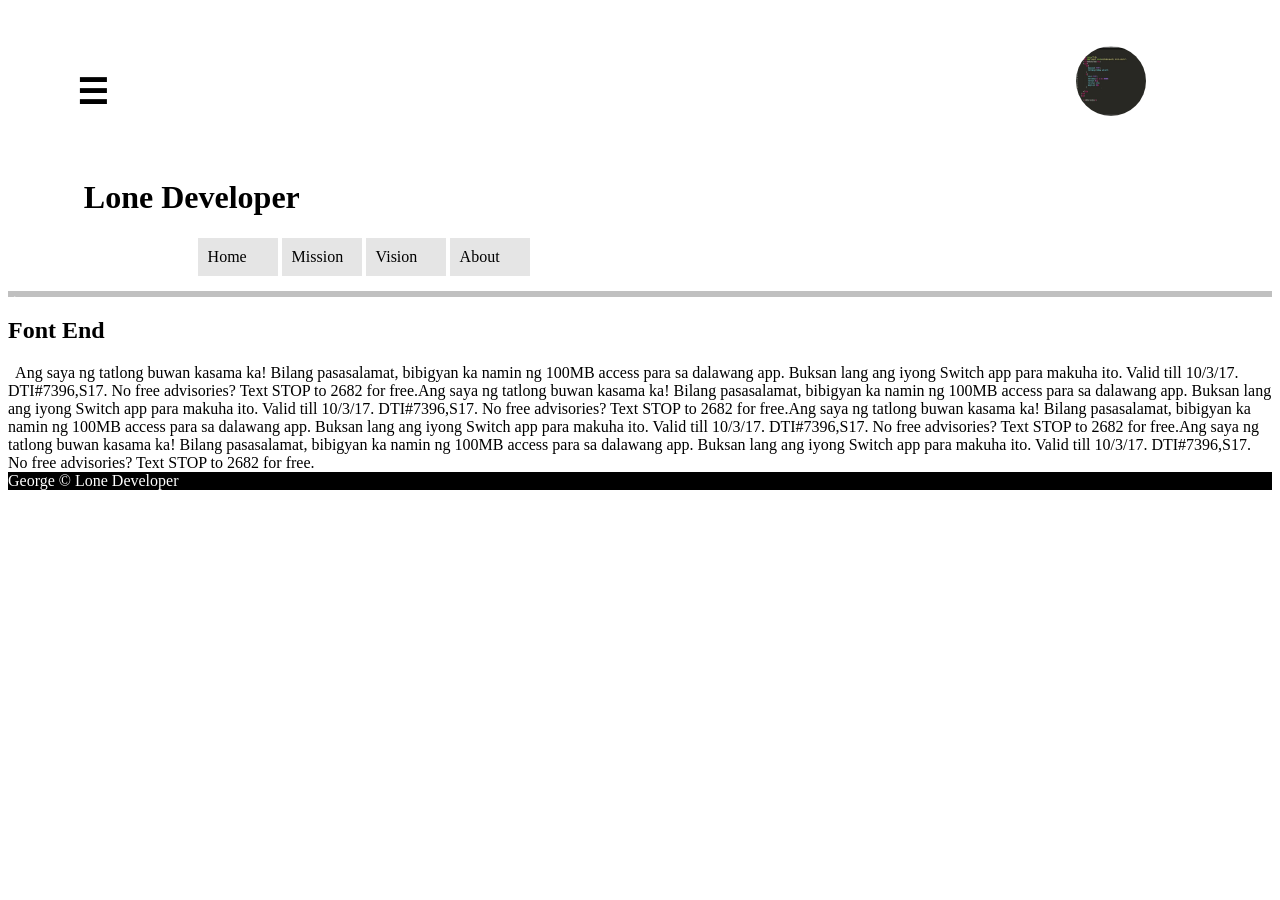
==== backend.html @ 4089df0a "First" ====
<!DOCTYPE html>
<html>
 <head>
  <title>Page Title</title>
  
  <meta charset="utf-8">
  <meta http-equiv="X-UA-Compatible" content="IE=edge">
  <meta name="viewport" content="width=device-width, initial-scale=1">
  <meta name="description" content="">
  <meta name="author" content=""> 
 
  <link href="css/stylescategory.css" rel="stylesheet">
  <link href="https://cdnjs.cloudflare.com/ajax/libs/font-awesome/4.7.0/css/font-awesome.min.css" rel="stylesheet" >
 </head>

 <body>
  <div id="partOne">
   <div id="onefirstNav">
    <div>
     <button href="#" class="onetimes" onclick="closeNav()">&times;</button>
     <img class="onepic1" src="picture/1.png">

    </div>
    <div class="oneslidelink">
     <h2 class="onetitleNav">Lone Developer</h2>
     <br>
     <br>
     <i class=" fa fa-windows homeicon" style="font-size:24px; margin-left:10%;" >  &nbsp; Home </i>
     <br>
     <br>
     <i class="fa fa-user" style="font-size:24px; margin-left:10%;">    &nbsp; About me </i>
     <br>
     <br>
     <i class="fa fa-envelope" style="font-size:24px; margin-left:10%;">  &nbsp; Contact </i>
     <br>
     <br>
     <br>
     <br>
     <i class="fa fa-facebook-square" style="font-size:24px; margin-left:10%;"></i>
     <i class="fa fa-twitter-square" style="font-size:24px"></i>
     <i class="fa fa-google-plus-square" style="font-size:24px"></i>
     <i class="fa fa-pinterest-square" style="font-size:24px"></i>
     <i class="fa fa-tumblr-square" style="font-size:24px"></i>
     <i class="fa fa-snapchat-square" style="font-size:24px"></i>
     <i class="fa fa-vimeo-square" style="font-size:24px"></i>    <br>

     <br>
     <br>
     <br>
     <br>
     <br>
     <div class="buttoncat">
      <button>Back</button>
      <button>Ove</button>
      <button>Mobile</button>
     </div>
     <hr>
     <br>
     <div class="category">
      <nav class="selectedcat">Font End </nav>
      <br>
      <h7>Category:</h7>
      <br>
      <a href="fontend.html">HTML</a>
      <a href="lonedeveloper/backend.html">CSS</a>
      <a href="ov.html">Javascript</a>
     </div>
      

    </div>
   </div>
  </div>
  <div id="partTwo">
       <!--Container-->
  <div class="rigth">
   <div class="container">
    
    
    
    
    
    
    
    
    
    
    
    
    
    
    
    
    <!--/*  ///////////////////////////////////////////////////////
    /////////////////////////////////////////////////////
    ////////////////////////////////////////////////////
    ///////////////////////////////////////////////// /////////////////
    ///////////////////////////////////////////////////////////
    /////.            Small Device Content            ////////////////////////
    ////////////////////////////////////////////////////
    ///////////////////////////////////////////////////////////
    ////////////////////////////////////////////
    //////////////////////////////////////////////////
    ////////////////////////////////////////////////////
    ///////////////////////////////////////////////////////*/-->
    
    
    
    
    
    
    <div class="smMainNav" id="smMainNav">
     </div>
   <div id="firstNav">
    <div>
    <button href="#" class="times" onclick="closeNav()">&times;</button>
    <img class="pic1" src="picture/1.png">
    
    </div>
   <div class="slidelink">
    <h2 class="titleNav">Lone Developer</h2>
    <br>
    <br>
    <a href="index.html" class=" fa fa-windows homeicon" style="font-size:24px; margin-left:10%;" >  &nbsp; Home </a>
    <br>
    <br>
    <a href="#" class="fa fa-user icon" style="font-size:24px; margin-left:10%;">    &nbsp; About me </a>
    <br>
    <br>
    <a href="#" class="fa fa-envelope icon" style="font-size:24px; margin-left:10%;">  &nbsp; Contact </a>
    <br>
    <br>
    <br>
    <br>
    <i class="fa fa-facebook-square" style="font-size:24px; margin-left:10%;"></i>
    <i class="fa fa-twitter-square" style="font-size:24px"></i>
    <i class="fa fa-google-plus-square" style="font-size:24px"></i>
    <i class="fa fa-pinterest-square" style="font-size:24px"></i>
    <i class="fa fa-tumblr-square" style="font-size:24px"></i>
    <i class="fa fa-snapchat-square" style="font-size:24px"></i>
    <i class="fa fa-vimeo-square" style="font-size:24px"></i>    <br>
    
    <br>
    <br>
    <br>
    <br>
    <div id="buttoncat">
     <a href="fontend.html" class="fa fa-laptop  " id="decoration" > Font</a>
     <a id="decoration" class="fa fa-cogs" href="ov.html">Ove</a>
     <a id="decoration" class="fa fa-mobile-phone" href="mobilewebapps.html">Mobile</a>
    </div>
      <div class="category">
       <div class="selectedcat  fa fa-server   "> Back End </div>
       <br>
       <h7>Category:</h7>
       <br>
       <br>
      <a href="fontend.html">C#</a>
      <a href="lonedeveloper/backend.html">ASP.Net</a>
      <a href="ov.html">SQL</a>
     
     
      
      </div>
    
   </div>
    </div>
    <div class="slidePut" id="slidePut">
     <button class="button1" onclick="slideNav()">&#9776;</button>
     <span class="pic"> <img src="picture/1.png" alt="Norway" style="margin-top:3%; margin-right:10%; float:right; height :70px; width:70px; border-radius:50%;"></span>
    </div>
    <header><h1 class="title">Lone Developer</h1></header>

    <!--Slide Nav for sm xm-->
    <!-- Drop Down-->
    <div class="dropdown" >
    
     <span class="spanBlack"><a class="black">All</a></span>
     <span class="spanHome">  <a href="#" class="noneHide" onclick="openCont(event,'home')">Home</a></span>
    <div class="dropdown-content">
     <a href="#" onclick="openCont(event,'mission')" >Mission</a>
     <a href="#" onclick="openCont(event,'vision')">Vision</a>
     <a href="#" onclick="openCont(event,'about')">About</a>
     
    </div>
    
    
    </div>
 
    
    
    
    
    
    
    
    
    
    
    
    
    
    
    
    
    
    

    <nav class="homeNav">
     
     <a href="#" class="noneHide activeBot" id="bot1" onclick="openCont(event,'home')">Home</a>
     <a href="#" class="activeBot" id="bot2" onclick="openCont(event,'mission')" >Mission</a>
     <a href="#" class="activeBot" id="bot3" onclick="openCont(event,'vision')">Vision</a>
     <a href="#" class="activeBot" id="bot4" onclick="openCont(event,'about')">About</a>
     
    </nav>
    <span class="lineDiv">g </span>
  <!--  <div class="smcont">
     &nbsp;Don't be too confident when someone tells you they like you.The real question is,until when? Because just like seasons,people changeDon't be too confident when someone tells you they like you.The real question is,until when? Because just like seasons,people change.Don't be too confident when someone tells you they like you.The real question is,until when? Because just like seasons,people change.Don't be too confident when someone tells you they like you.The real question is,until when? Because just like seasons,people changeDon't be too confident when someone tells you they like you.The real question is,until when? Because just like seasons,people change.Don't be too confident when someone tells you they like you.The real question is,until when? Because just like seasons,people change.

    </div>-->

    
    
    
   <div class="lgconts">
    <div class="tabCont contHome" id="home">
     <h2> Font End </h2>
     &nbsp; Ang saya ng tatlong buwan kasama ka! Bilang pasasalamat, bibigyan ka namin ng 100MB access para sa dalawang app. Buksan lang ang iyong Switch app para makuha ito. Valid till 10/3/17. DTI#7396,S17. No free advisories? Text STOP to 2682 for free.Ang saya ng tatlong buwan kasama ka! Bilang pasasalamat, bibigyan ka namin ng 100MB access para sa dalawang app. Buksan lang ang iyong Switch app para makuha ito. Valid till 10/3/17. DTI#7396,S17. No free advisories? Text STOP to 2682 for free.Ang saya ng tatlong buwan kasama ka! Bilang pasasalamat, bibigyan ka namin ng 100MB access para sa dalawang app. Buksan lang ang iyong Switch app para makuha ito. Valid till 10/3/17. DTI#7396,S17. No free advisories? Text STOP to 2682 for free.Ang saya ng tatlong buwan kasama ka! Bilang pasasalamat, bibigyan ka namin ng 100MB access para sa dalawang app. Buksan lang ang iyong Switch app para makuha ito. Valid till 10/3/17. DTI#7396,S17. No free advisories? Text STOP to 2682 for free.
    </div>
    <div class="tabCont" id="mission">
     &nbsp;Don't be too confident when someone tells you they like you.The real question is,until when? Because just like seasons,people changeDon't be too confident when someone tells you they like you.The real question is,until when? Because just like seasons,people change.Don't be too confident when someone tells you they like you.The real question is,until when? Because just like seasons,people change.Don't be too confident when someone tells you they like you.The real question is,until when? Because just like seasons,people changeDon't be too confident when someone tells you they like you.The real question is,until when? Because just like seasons,people change.Don't be too confident when someone tells you they like you.The real question is,until when? Because just like seasons,people change.
     
    </div>
    
    <div class="tabCont" id="vision">
     &nbsp;"faith does not make things easy it make them possible "

     good morning.
     #yey! way filipino dmeh ka oral. .
     #cmba unya! games napd .
     #text??

     gm  "faith does not make things easy it make them possible "

     good morning.
     #yey! way filipino dmeh ka oral. .
     #cmba unya! games napd .
     #text??

     gm  "faith does not make things easy it make them possible "

     good morning.
     #yey! way filipino dmeh ka oral. .
     #cmba unya! games napd .
     #text??

     gm  "faith does not make things easy it make them possible "

     good morning.
     #yey! way filipino dmeh ka oral. .
     #cmba unya! games napd .
     #text??

     gm  "faith does not make things easy it make them possible "

     good morning.
     #yey! way filipino dmeh ka oral. .
     #cmba unya! games napd .
     #text??

     gm  
    </div>
    <div class="tabCont" id="about">
     
     &nbsp;People say Follow your heart, but which way do you go when your heart, breaks into two....

     --te cecile.

     haahaha! inlove na cya. 

     gd evez!
     #jd ligo! kapiso kung mama dah. .agey!
     #text??

     gmPeople say Follow your heart, but which way do you go when your heart, breaks into two....

     --te cecile.

     haahaha! inlove na cya. 

     gd evez!
     #jd ligo! kapiso kung mama dah. .agey!
     #text??

     gmPeople say Follow your heart, but which way do you go when your heart, breaks into two....

     --te cecile.

     haahaha! inlove na cya. 

     gd evez!
     #jd ligo! kapiso kung mama dah. .agey!
     #text??

     gmPeople say Follow your heart, but which way do you go when your heart, breaks into two....

     --te cecile.

     haahaha! inlove na cya. 

     gd evez!
     #jd ligo! kapiso kung mama dah. .agey!
     #text??

     gm
    </div>
   </div>
   </div>
  </div>
  <div>
  </div>
  <!--Footer-->
  <div class="footer">
   George &copy; Lone Developer
  </div>
 
  <!--Script-->
  <script type="text/javascript" src="js/scripts.js"></script>
 </div>
 </body>
</html>
---- css/stylescategory.css ----
/*  ////////////////////////////////////////////////////
////////////////////////////////////////////////////////
////////////=///////////////////////////////////////////
///////////////////////////////////////////////// //////
////////                                    ////////////
////////.            SCREEN 350.           /////////////
///////                                    /////////////
////////////////////////////////////////////////////////
////////////////////////////////////////////////////////
////////////////////////////////////////////////////////
////////////////////////////////////////////////////////
///////////////////////////////////////////////////////*/
/*@media screen and (max-width:350px){
.head{
    display:none;
    background : black;
    color : white;
}
.left{
 display:none;
 background-color:gold;
float:left;
width:35%;
    }
 
.right{
width:73;
float:left;
    }
 
#firstNav{
 
}
.footer{
    background-color:black;
    color:white;
    width:100%;
    clear:both;
    }
}














/*  ////////////////////////////////////////////////////////
//////////////////////////////////////////////////////////
//////////////////////////////////////////////////////////
///////////////////////////////////////////////// /////////
/////////                                   ///////////////
////////            SCREEN 760.            ///////////////
///////                                   ////////////////
///////////////////////////////////////////////////////////
//////////////////////////////////////////////////////////
//////////////////////////////////////////////////////////
//////////////////////////////////////////////////////////
///////////////////////////////////////////////////////*/

@media screen and (max-width:760px){
  .icon{
    text-decoration:none;
    color:black;
  }
  .icon:hover{
    color:silver;
    text-decoration:none;
  }
  .homeicon{
    color:skyblue;
    text-decoration:none;
  }
  .homeicon:hover{
    color:silver;
  }
  #partOne{
  
  background-color:white;
  top:0;
  z-index:1;
  overflow-x:hidden;
  float:left;
  position :fixed;
  margin-left:-10px;
  height:100%;
  width:33%;
  display:none;
  transition:0.5s;
 
  }
  
         /*PART 2*/
            /*LEFT SIDE*/
            /*contnet of all */
            
            
 #partTwo{
    
    width:100%;
    height:100%;
  }
  .lgNav{
    display:none;
  }
  

    
         
.right{
width:100%;
float:left;
    }
      

/* Slide Nav*/



#firstNav{
  background-color:white;
  top:0;
  z-index:1;
  overflow-x:hidden;
  float:left;
  position :fixed;
  margin-left:-10px;
  height:100%;
  width:0;
  display:inline-block;
  transition:0.5s;
}
.category a{
  transition:0.4s;
  display:block;
  padding:10px 10px 10px 10px;
  font-size:20px;
  margin-left:18%;
  color:black;
}
.category a:hover{
  margin-left:12%;
  background-color:black;
  color:white;
}
#firstNav h7{
  margin-left:10%;
}
#buttoncat{
  margin-left:3%;
  background-color:white;
  
}
#buttoncat a{
  float:left;
  border:none;
  outline:none;
  background-color:rgba(0,0,0,0.1);
 padding:10px 14px;
 margin-left:1%;
 display:block;
 text-decoration:none;
 width:55px;
 height:14px;
 color:black;
}

#buttoncat a:hover{
  background-color:silver;
}
#buttoncat a.active{
  background-color:silver;
}
.category{
  margin-bottom:100px;
}
.selectedcat{
  width:83%;
   
  clear:both;
 padding:14px 16px;
  overflow:auto;
  font-size:500%;
  padding-left:10%;
  background-color:black;
  overflow:auto;
  color:white;
}
.times{
  outline:none;
  float:right;
border:none;
background:inherit;
  font-size:500%;
  margin-top:15%;
  margin-right:10%;
}
.times:hover{
  color:silver;
}
.times.active{
  color:silver;
}

.pic1{
  float:left;
  width:100px;
  height:100px;
  margin-left:10%;
  margin-top:15%;
  margin-bottom:15px;
  border-radius: 15%;
}

.titleNav{
  padding-left:10%;
}
li{
    list-style-type:none;
}
.slidelink{
 
 clear:both;
} 
/*Content */
.header{
  text-align:center;
  
}
.title{
  margin-top:-7%;
  padding-left:6%;
}
.slidePut{
  width:100%;
  height:150px;
}
.homeNav{
  margin-bottom:4%;
}
.homeNav a{
  display:none;
  padding:10px 10px 10px 10px;
  width:60px;
  height :;
  background-color:rgba(0, 0, 0, 0.1);
  text-decoration:none;
  color:black;
}
.homeNav a:hover{
  background-color:silver;
}
.homeNav a:active{
  background-color:silver;
}
/*Nav for sm */
.spanBlack{
 
}
.spanHome a{
  display:inline-block;
  padding:10px 14px ;
  width:60px;
  color:black;
  
  background-color:#f1f1f1;
  text-decoration:none;
  color:black;
}
.spanHome:hover{
 padding:12px px;
  background-color:silver;
}
 .black{
   margin-left:40px;
   float:left;
   padding:10px 10px 10px 10px;
   width:60px;
  background-color:black;
  color:white;
  cursor:pointer;
}
.black:hover{
  background-color:white;
  color:black;
}
.black:active{
  background-color:white;
  color:black;
}
/*drop down nav for sm nav*/

.dropdown {
    position: relative;
    display: inline-block;
}

.dropdown-content {
    display: none;
    position: absolute;
    right: 0;
    background-color:#f1f1f1;
    min-width:;
    box-shadow: 0px 8px 16px 0px rgba(0,0,0,0.2);
    z-index: 1;
}

.dropdown-content a {
    color: black;
    padding: 12px 16px;
    text-decoration: none;
    display: block;
}

.dropdown-content a:hover {background-color: silver}

.dropdown:hover .dropdown-content {
    display: block;
}



  .button1{
    margin-left:5%;
    margin-top:5%;
    float:left;
    font-size:35px;
    font-weight:bold;
    display:block;
    background-color:inherit;
    border:none;
    text-decoration:none;
    color:black;
    outline:none;
  }
  .button1:hover{
    color:silver;
  }
  .button1.active{
    color:silver;
}
.lineDiv{
  color:white;
  display:block;
  width:100%;
  height :6px;
  background-color:silver;
}
.lgcont{
  display:none;
}

.tabCont{
  display:none;
}

.contHome{
  display:block;
}

           /*PART 4*/
          /*FOOTER*/
.footer{
    background-color:black;
    color:white;
    width:100%;
    clear:both;
    }
}













/*////////////////////Land Scape Mode/////////////*/

@media screen and (orientation:landscape) {
    .icon{
    text-decoration:none;
    color:black;
  }
  .icon:hover{
    color:silver;
    text-decoration:none;
  }
  .homeicon{
    color:skyblue;
    text-decoration:none;
  }
  .homeicon:hover{
    color:silver;
  }
  #partOne{
  
  background-color:white;
  top:0;
  z-index:1;
  overflow-x:hidden;
  float:left;
  position :fixed;
  margin-left:-10px;
  height:100%;
  width:33%;
  display:none;
  transition:0.5s;
 
  }
  
         /*PART 2*/
            /*LEFT SIDE*/
            /*contnet of all */
            
            
 #partTwo{
    
    width:100%;
    height:100%;
  }
  .lgNav{
    display:none;
  }
  

    
         
.right{
width:100%;
float:left;
    }
      

          /*PART 3*/
            /*LEFT SIDE*/
            /*contnet of all */
.right{
width:100%;
float:left;
    }
      

/* Slide Nav*/
#firstNav{
  background-color:white;
  top:0;
  z-index:1;
  overflow-x:hidden;
  float:left;
  position :fixed;
  margin-left:-10px;
  height:100%;
  width:0;
  display:inline-block;
  transition:0.5s;
}

.category a{
  transition:0.4s;
  display:block;
  padding:10px 10px 10px 10px;
  font-size:20px;
  margin-left:18%;
  color:black;
}
.category a:hover{
  margin-left:12%;
  background-color:black;
  color:white;
}
#firstNav h7{
  margin-left:10%;
}
#buttoncat{
  margin-left:3%;
  background-color:white;
  
}
#buttoncat a{
  float:left;
  border:none;
  outline:none;
  background-color:rgba(0,0,0,0.1);
 padding:;
 margin-left:3%;
 display:block;
 text-decoration:none;
 width:100px;
 height:20px;
}

#buttoncat a:hover{
  margin-left:3%;
  background-color:silver;
}
#buttoncat a.active{
  background-color:silver;
}
.category{
  margin-bottom:100px;
}
.selectedcat{
  clear:both;
 padding-top:10px;
  overflow:auto;
  font-size:35px;
  padding-left:10%;
  background-color:black;
  overflow:auto;
  color:white;
}

/*
.category{
  margin-bottom:100px;
}
.buttoncat{
  margin-left:8%;
  margin-bottom:-12px;
  background-color:white;
  display:inline-block;
  
}
.buttoncat button{
  margin-left:5px;
  border:none;
  outline:none;
  float:left;
  background-color:rgba(0,0,0,0.1);
  padding:12px 14px;
}
.buttoncat button:hover{
  background-color:silver;
}
.buttoncat button.active{
  background-color:silver;
}
.category{
  margin-bottom:100px;
}
.selectedcat{
  overflow:auto;
  font-size:35px;
  padding-left:10%;
  background-color:black;
  overflow:auto;
  color:white;
}
*/
.times{
  outline:none;
  float:right;
border:none;
background:inherit;
  font-size:500%;
  margin-top:15%;
  margin-right:10%;
}
.times:hover{
  color:silver;
}
.times.active{
  color:silver;
}
.pic1{
  float:left;
  width:120px;
  height:120px;
  margin-left:10%;
  margin-top:15%;
  margin-bottom:15px;
  border-radius: 15%;
}

.titleNav{
  padding-left:10%;
}
li{
    list-style-type:none;
}
.slidelink{
 
 clear:both;
} 
/*Content */
.header{
  text-align:center;
  
}
.title{
  
  padding-left:6%;
}
.slidePut{
  width:100%;
  height:150px;
}
.homeNav{
  margin-left:15%;
  margin-bottom:15px;
}
.homeNav a{
  padding:10px 10px 10px 10px;
  display :inline-block;
  width:60px;
  height :;
  background-color:rgba(0, 0, 0, 0.1);
  text-decoration:none;
  color:black;
}
.homeNav a:hover{
  background-color:silver;
}
.homeNav a:active{
  background-color:silver;
}


/*DROPDOWN*/
.dropdown{
 display:none;
}


 .black{
   margin-left:15%;
   margin-right:7px;
   float:left;
   padding:10px 10px 10px 10px;
   width:60px;
   display :inline-block;
  background-color:black;
  color:white;
}
.black:hover{
  background-color:white;
  color:black;
}
.black:active{
  background-color:white;
  color:black;
}



.homeNav .black:hover{
  background-color:inherit;
  color:black;
}

.homeNav .black:active{
  background-color:inherit;
  color:black;
}
  .button1{
    margin-left:5%;
    margin-top:5%;
    float:left;
    font-size:35px;
    font-weight:bold;
    display:block;
    background-color:inherit;
    border:none;
    text-decoration:none;
    color:black;
    outline:none;
  }
  .button1:hover{
    color:silver;
  }
  .button1.active{
    color:silver;
}
.lineDiv{
  color:white;
  display:block;
  width:100%;
  height :6px;
  background-color:silver;
}

.smcont{
  display:none;
}
.lgcont{
  display:block;
}

/*javascript tab cont*/
.tabCont{
  display:none;
}

.contHome{
  display:block;
}

           /*PART 4*/
          /*FOOTER*/
.footer{
    background-color:black;
    color:white;
    width:100%;
    clear:both;
    }
}






























































/*  ////////////////////////////////////////////////////
////////////////////////////////////////////////////////
////////////////////////////////////////////////////////
///////////////////////////////////////////////// //////
/////////                                    ///////////
////////.            SCREEN 1000.           ////////////
////////                                    ////////////
////////////////////////////////////////////////////////
////////////////////////////////////////////////////////
////////////////////////////////////////////////////////
////////////////////////////////////////////////////////
///////////////////////////////////////////////////////*/

@media screen and (mix-width:1000px){
 
    i:hover{
    color:silver;
  }
  .homeicon{
    color:skyblue;
  }
  .homeicon:hover{
    color:silver;
  }

   /* PART 1 */
#partOne{
  
  background-color:white;
  top:0;
  z-index:1;
  overflow-x:hidden;
  float:left;
  position :fixed;
  margin-left:-10px;
  height:100%;
  width:33%;
  display:;
  transition:0.5s;
 
  }
  
  
  #onefirstNav{
  background-color:white;
  top:0;
  z-index:1;
  overflow-x:hidden;
  float:left;
  position :fixed;
  margin-left:-10px;
  height:100%;
  width:33%;
  display:inline-block;
  transition:0.5s;
}
#onefirstNav a{
  transition:0.4s;
  display:block;
  padding:10px 10px 10px 10px;
  font-size:20px;
  margin-left:18%;
  color:black;
}
#onefirstNav a:hover{
  margin-left:12%;
  background-color:black;
  color:white;
}
#onefirstNav h7{
  margin-left:10%;
}
.onecategory{
  margin-bottom:100px;
}
.onetimes{
  display:none;
  outline:none;
  float:right;
border:none;
background:inherit;
  font-size:500%;
  margin-top:15%;
  margin-right:10%;
}
.onetimes:hover{
  color:silver;
}
.onetimes.active{
  color:silver;
}
.onepic1{
  float:left;
  width:120px;
  height:120px;
  margin-left:40%;
  margin-top:15%;
  margin-bottom:15px;
  border-radius: 15%;
}

.onetitleNav{
  padding-left:10%;
}
li{
    list-style-type:none;
}
.oneslidelink{
 
 clear:both;
}
         /*PART 2*/
            /*LEFT SIDE*/
            /*contnet of all */
            
            
  #partTwo{
    padding-left:35%;
    width:65%;
    height:100%;
    background-color:;
    float:left;
  }
         
          /*HEAD*/
.head{
  display:none;
    background : black;
    color : white;
}


          /*PART 2*/
          /*RIGHT SIDE*/
          /*nav of the big lg lx md*/
.left{
display:none;
 background-color:gold;
float:left;
width:35%;
    }
    
          /*PART 3*/
            /*LEFT SIDE*/
            /*contnet of all */
.right{
width:73%;
float:left;
    }
      

/* Slide Nav*/
#firstNav{
  background-color:white;
  top:0;
  z-index:1;
  overflow-x:hidden;
  float:left;
  position :fixed;
  margin-left:-10px;
  height:100%;
  width:0;
  display:inline-block;
  transition:0.5s;
}
#firstNav a{
  display:block;
  padding:10px 10px 10px 10px;
  font-size:20px;
  margin-left:18%;
  color:black;
}
#firstNav h7{
  margin-left:10%;
}
.category{
  margin-bottom:100px;
}
.times{
  outline:none;
  float:right;
border:none;
background:inherit;
  font-size:500%;
  margin-top:15%;
  margin-right:10%;
}
.times:hover{
  color:silver;
}
.times.active{
  color:silver;
}
.pic1{
  float:left;
  width:120px;
  height:120px;
  margin-left:10%;
  margin-top:15%;
  margin-bottom:15px;
  border-radius: 15%;
}

.titleNav{
  padding-left:10%;
}
li{
    list-style-type:none;
}
.slidelink{
 
 clear:both;
} 
/*Content */
.header{
  text-align:center;
  
}
.title{
  
  padding-left:6%;
}
.slidePut{
  width:100%;
  height:150px;
}
.homeNav{
  margin-left:15%;
  margin-bottom:15px;
}
.homeNav a{
  padding:10px 10px 10px 10px;
  display :inline-block;
  width:60px;
  height :;
  background-color:rgba(0, 0, 0, 0.1);
  text-decoration:none;
  color:black;
}
.homeNav a:hover{
  background-color:silver;
}
.homeNav a:active{
  background-color:silver;
}


/*DROPDOWN*/
.dropdown{
 display:none;
}


 .black{
   margin-left:15%;
   margin-right:7px;
   float:left;
   padding:10px 10px 10px 10px;
   width:60px;
   display :inline-block;
  background-color:black;
  color:white;
}
.black:hover{
  background-color:white;
  color:black;
}
.black:active{
  background-color:white;
  color:black;
}



.homeNav .black:hover{
  background-color:inherit;
  color:black;
}

.homeNav .black:active{
  background-color:inherit;
  color:black;
}
  .button1{
    margin-left:5%;
    margin-top:5%;
    float:left;
    font-size:35px;
    font-weight:bold;
    display:none;
    background-color:inherit;
    border:none;
    text-decoration:none;
    color:black;
    outline:none;
  }
  .button1:hover{
    color:silver;
  }
  .button1.active{
    color:silver;
}
.lineDiv{
  color:white;
  display:block;
  width:100%;
  height :6px;
  background-color:silver;
}

.smcont{
  display:none;
}
.lgcont{
  display:block;
}

/*javascript tab cont*/
.tabCont{
  display:none;
}

.contHome{
  display:block;
}

           /*PART 4*/
          /*FOOTER*/
.footer{
    background-color:black;
    color:white;
    width:100%;
    clear:both;
    }
}



/*
@media screen and (min-width:1000px){
  .lgNav{
    width:35%;
    float:left;
  }
 .contLg{
   width:65%;
   float:left;
 }
.head{
    background : black;
    color : white;
}
.left{
  
 background-color:gold;
float:left;
width:35%;
    }
   .firstNav{
     display:none;
   }
  .smMainNav{
    display:none;
  }
 .slideput{
   display:none;
 }
 .dropdown{
   display:none;
 }
 #firstNav{
   display:none;
 }
 .slidePut{
   display:none;
 }
 .header{
   display:none;
 }
.right{
width:73;
float:left;
    }
    
.footer{
    background-color:black;
    color:white;
    width:100%;
    clear:both;
    }
}



*/


































/*  ///////////////////////////////////////////////////
///////////////////////////////////////////////////////
///////////////////////////////////////////////////////
///////////////////////////////////////////////////////
/////////                                   ///////////
/////////            SCREEN 1200.           ///////////
////////                                    ///////////
///////////////////////////////////////////////////////
///////////////////////////////////////////////////////
///////////////////////////////////////////////////////
///////////////////////////////////////////////////////
///////////////////////////////////////////////////////*/
@media screen and (mix-width:1200px){
.head{
    background : black;
    color : white;
}
.left{
  
 background-color:gold;
float:left;
width:35%;
    }
    
.right{
width:73;
float:left;
    }
#firstNav{
  
}
.footer{
    background-color:black;
    color:white;
    width:100%;
    clear:both;
    }
}
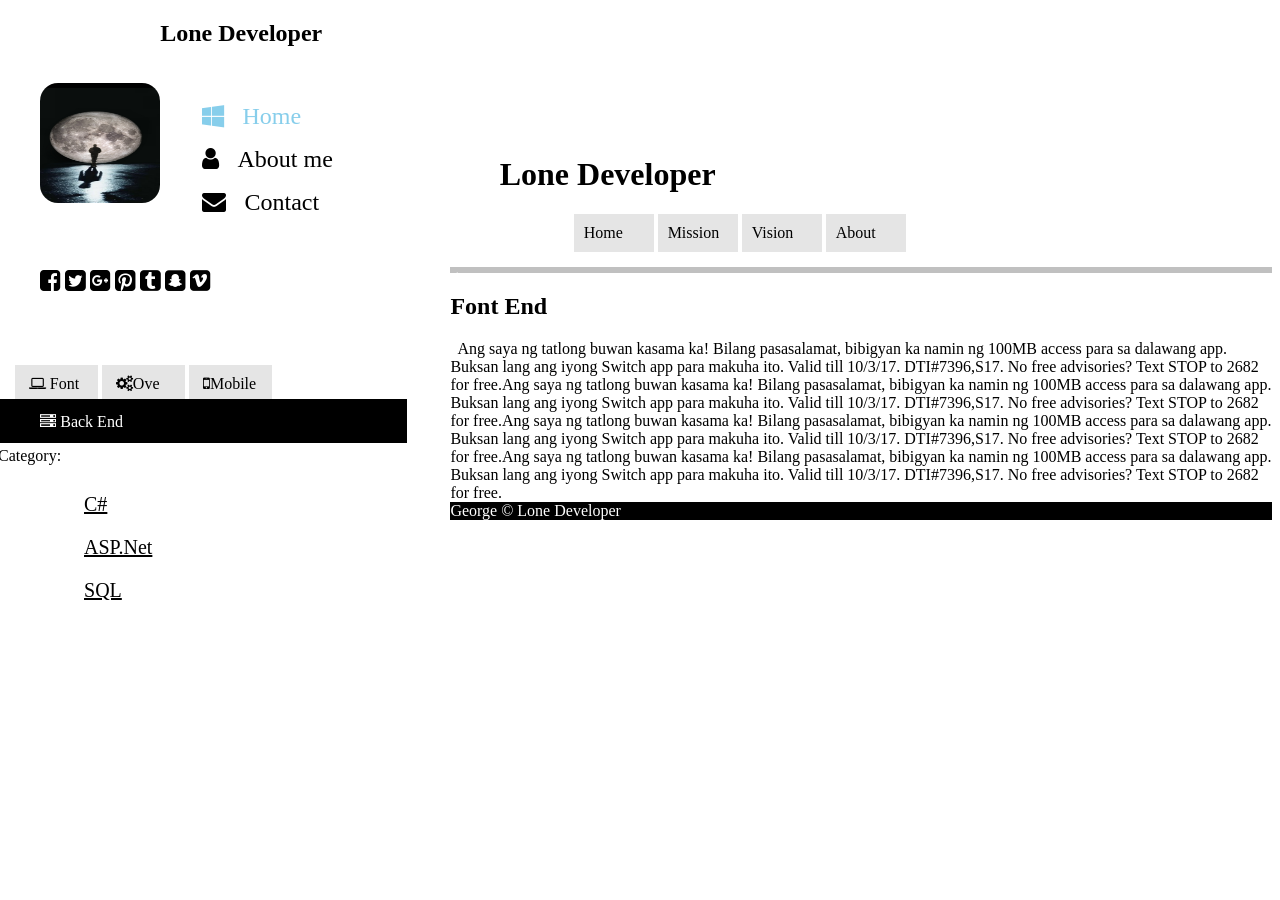
==== commit 498683ee: "first modifications" ====
--- a/backend.html
+++ b/backend.html
@@ -13,25 +13,26 @@
   <link href="https://cdnjs.cloudflare.com/ajax/libs/font-awesome/4.7.0/css/font-awesome.min.css" rel="stylesheet" >
  </head>
 
- <body>
+
+ <body scroll="no" style="overflow: hidden">
   <div id="partOne">
    <div id="onefirstNav">
     <div>
-     <button href="#" class="onetimes" onclick="closeNav()">&times;</button>
-     <img class="onepic1" src="picture/1.png">
+    
+     <img class="pic1" src="picture/1.png">
 
     </div>
     <div class="oneslidelink">
      <h2 class="onetitleNav">Lone Developer</h2>
      <br>
      <br>
-     <i class=" fa fa-windows homeicon" style="font-size:24px; margin-left:10%;" >  &nbsp; Home </i>
-     <br>
-     <br>
-     <i class="fa fa-user" style="font-size:24px; margin-left:10%;">    &nbsp; About me </i>
-     <br>
-     <br>
-     <i class="fa fa-envelope" style="font-size:24px; margin-left:10%;">  &nbsp; Contact </i>
+     <a href="index.html" class=" fa fa-windows onehomeicon" style="font-size:24px; margin-left:10%;" >  &nbsp; Home </a>
+     <br>
+     <br>
+     <a href="#" class="fa fa-user oneicon" style="font-size:24px; margin-left:10%;">    &nbsp; About me </a>
+     <br>
+     <br>
+     <a href="#" class="fa fa-envelope oneicon" style="font-size:24px; margin-left:10%;">  &nbsp; Contact </a>
      <br>
      <br>
      <br>
@@ -48,25 +49,21 @@
      <br>
      <br>
      <br>
-     <br>
-     <div class="buttoncat">
-      <button>Back</button>
-      <button>Ove</button>
-      <button>Mobile</button>
+     <div id="buttoncat">
+      <a href="fontend.html" class="fa fa-laptop  " id="decoration" > Font</a>
+      <a id="decoration" class="fa fa-cogs" href="ov.html">Ove</a>
+      <a id="decoration" class="fa fa-mobile-phone" href="mobilewebapps.html">Mobile</a>
      </div>
-     <hr>
-     <br>
-     <div class="category">
-      <nav class="selectedcat">Font End </nav>
+     <div class="onecategory">
+      <div class="selectedcat  fa fa-server   "> Back End </div>
       <br>
       <h7>Category:</h7>
       <br>
-      <a href="fontend.html">HTML</a>
-      <a href="lonedeveloper/backend.html">CSS</a>
-      <a href="ov.html">Javascript</a>
+      <br>
+      <a href="fontend.html">C#</a>
+      <a href="lonedeveloper/backend.html">ASP.Net</a>
+      <a href="ov.html">SQL</a>
      </div>
-      
-
     </div>
    </div>
   </div>
@@ -144,7 +141,7 @@
     <br>
     <br>
     <div id="buttoncat">
-     <a href="fontend.html" class="fa fa-laptop  " id="decoration" > Font</a>
+     <a href="fontend.html" class="fa fa-laptop  " id="decoration" >Font</a>
      <a id="decoration" class="fa fa-cogs" href="ov.html">Ove</a>
      <a id="decoration" class="fa fa-mobile-phone" href="mobilewebapps.html">Mobile</a>
     </div>
@@ -164,10 +161,33 @@
     
    </div>
     </div>
+   <!--
     <div class="slidePut" id="slidePut">
      <button class="button1" onclick="slideNav()">&#9776;</button>
+    </div>
+    -->
+    <div class="slidePutSm" id="slidePutSm" style="padding-bottom:30%;">
+     <button class="button1" id="butSm" onclick="slideSm()">&#9776;</button>
+     <!--
      <span class="pic"> <img src="picture/1.png" alt="Norway" style="margin-top:3%; margin-right:10%; float:right; height :70px; width:70px; border-radius:50%;"></span>
-    </div>
+     -->
+    </div>
+
+    <div class="slidePutMd" id="slidePutMd" style="padding-bottom:25%;" >
+     <button class="button1" id="butMd" onclick="slideMd()">&#9776;</button>
+     <!--
+     <span class="pic"> <img src="picture/1.png" alt="Norway" style="margin-top:3%; margin-right:10%; float:right; height :70px; width:70px; border-radius:50%;"></span>
+     -->
+    </div>
+
+
+    <div class="slidePutLs" id="slidePutLs"  style="padding-bottom:25%;" >
+     <button class="button1" id="butMd" onclick="slideLs()">&#9776;</button>
+     <!--
+     <span class="pic"> <img src="picture/1.png" alt="Norway" style="margin-top:3%; margin-right:10%; float:right; height :70px; width:70px; border-radius:50%;"></span>
+     -->
+    </div>
+    
     <header><h1 class="title">Lone Developer</h1></header>
 
     <!--Slide Nav for sm xm-->
--- a/css/stylescategory.css
+++ b/css/stylescategory.css
@@ -10,27 +10,319 @@
 ////////////////////////////////////////////////////////
 ////////////////////////////////////////////////////////
 ///////////////////////////////////////////////////////*/
-/*@media screen and (max-width:350px){
-.head{
+
+
+@media screen and (max-width:400px){
+  .icon{
+    text-decoration:none;
+    color:black;
+  }
+  .icon:hover{
+    color:silver;
+    text-decoration:none;
+  }
+  .homeicon{
+    color:skyblue;
+    text-decoration:none;
+  }
+  .homeicon:hover{
+    color:silver;
+  }
+  
+    #slidePutMd,  #slidePutLs {
+  display:none;
+}
+  
+#slidePutSm{
+  display:block;
+}
+
+  #partOne{
+  
+  background-color:white;
+  top:0;
+  z-index:1;
+  overflow-x:hidden;
+  float:left;
+  position :fixed;
+  margin-left:-10px;
+  height:100%;
+  width:33%;
+  display:none;
+  transition:0.5s;
+ 
+  }
+  
+         /*PART 2*/
+            /*LEFT SIDE*/
+            /*contnet of all */
+            
+            
+ #partTwo{
+    
+    width:100%;
+    height:100%;
+  }
+  .lgNav{
     display:none;
-    background : black;
-    color : white;
-}
-.left{
- display:none;
- background-color:gold;
-float:left;
-width:35%;
-    }
- 
+  }
+  
+
+    
+         
 .right{
-width:73;
+width:100%;
 float:left;
     }
+      
+
+/* Slide Nav*/
+
+
+
+#firstNav{
+  background-color:white;
+  top:0;
+  z-index:1;
+  overflow-x:hidden;
+  float:left;
+  position :fixed;
+  margin-left:-10px;
+  height:100%;
+  width:0;
+  display:inline-block;
+  transition:0.5s;
+}
+.category a{
+  transition:0.4s;
+  display:block;
+  padding:10px 10px 10px 10px;
+  font-size:20px;
+  margin-left:18%;
+  color:black;
+}
+.category a:hover{
+  margin-left:12%;
+  background-color:black;
+  color:white;
+}
+#firstNav h7{
+  margin-left:10%;
+}
+#buttoncat{
+  margin-left:3%;
+  background-color:white;
+  
+}
+#buttoncat a{
+  float:left;
+  border:none;
+  outline:none;
+  background-color:rgba(0,0,0,0.1);
+ padding:7px 17px;
+ margin-left:1%;
+ display:block;
+ text-decoration:none;
+ width:40px;
+ height:14px;
+ color:black;
+}
+
+#buttoncat a:hover{
+  background-color:silver;
+}
+#buttoncat a.active{
+  background-color:silver;
+}
+.category{
+  margin-bottom:100px;
+}
+.selectedcat{
+  width:83%;
+   
+  clear:both;
+ padding:14px 16px;
+  overflow:auto;
+  font-size:500%;
+  padding-left:10%;
+  background-color:black;
+  overflow:auto;
+  color:white;
+}
+.times{
+  outline:none;
+  float:right;
+border:none;
+background:inherit;
+  font-size:500%;
+  margin-top:15%;
+  margin-right:10%;
+}
+.times:hover{
+  color:silver;
+}
+.times.active{
+  color:silver;
+}
+
+.pic1{
+  float:left;
+  width:100px;
+  height:100px;
+  margin-left:10%;
+  margin-top:15%;
+  margin-bottom:15px;
+  border-radius: 15%;
+}
+
+.titleNav{
+  padding-left:10%;
+}
+li{
+    list-style-type:none;
+}
+.slidelink{
  
-#firstNav{
+ clear:both;
+} 
+/*Content */
+.header{
+  text-align:center;
+  
+}
+.title{
+  margin-top:-7%;
+  padding-left:6%;
+}
+.slidePut{
+  width:100%;
+  height:150px;
+}
+.homeNav{
+  margin-bottom:4%;
+}
+.homeNav a{
+  display:none;
+  padding:10px 10px 10px 10px;
+  width:60px;
+  height :;
+  background-color:rgba(0, 0, 0, 0.1);
+  text-decoration:none;
+  color:black;
+}
+.homeNav a:hover{
+  background-color:silver;
+}
+.homeNav a:active{
+  background-color:silver;
+}
+/*Nav for sm */
+.spanBlack{
  
 }
+.spanHome a{
+  display:inline-block;
+  padding:10px 14px ;
+  width:60px;
+  color:black;
+  
+  background-color:#f1f1f1;
+  text-decoration:none;
+  color:black;
+}
+.spanHome:hover{
+ padding:12px px;
+  background-color:silver;
+}
+ .black{
+   margin-left:40px;
+   float:left;
+   padding:10px 10px 10px 10px;
+   width:60px;
+  background-color:black;
+  color:white;
+  cursor:pointer;
+}
+.black:hover{
+  background-color:white;
+  color:black;
+}
+.black:active{
+  background-color:white;
+  color:black;
+}
+/*drop down nav for sm nav*/
+
+.dropdown {
+    position: relative;
+    display: inline-block;
+}
+
+.dropdown-content {
+    display: none;
+    position: absolute;
+    right: 0;
+    background-color:#f1f1f1;
+    min-width:;
+    box-shadow: 0px 8px 16px 0px rgba(0,0,0,0.2);
+    z-index: 1;
+}
+
+.dropdown-content a {
+    color: black;
+    padding: 12px 16px;
+    text-decoration: none;
+    display: block;
+}
+
+.dropdown-content a:hover {background-color: silver}
+
+.dropdown:hover .dropdown-content {
+    display: block;
+}
+
+
+
+  .button1{
+    margin-left:5%;
+    margin-top:5%;
+    float:left;
+    font-size:35px;
+    font-weight:bold;
+    display:block;
+    background-color:inherit;
+    border:none;
+    text-decoration:none;
+    color:black;
+    outline:none;
+  }
+  .button1:hover{
+    color:silver;
+  }
+  .button1.active{
+    color:silver;
+}
+.lineDiv{
+  color:white;
+  display:block;
+  width:100%;
+  height :6px;
+  background-color:silver;
+}
+.lgcont{
+  display:none;
+}
+
+.tabCont{
+  display:none;
+}
+
+.contHome{
+  display:block;
+}
+
+           /*PART 4*/
+          /*FOOTER*/
 .footer{
     background-color:black;
     color:white;
@@ -38,10 +330,6 @@
     clear:both;
     }
 }
-
-
-
-
 
 
 
@@ -65,7 +353,9 @@
 //////////////////////////////////////////////////////////
 ///////////////////////////////////////////////////////*/
 
-@media screen and (max-width:760px){
+
+
+@media screen and (min-width:400px){
   .icon{
     text-decoration:none;
     color:black;
@@ -81,6 +371,19 @@
   .homeicon:hover{
     color:silver;
   }
+  
+  
+  #slidePutMd, #slidePutLs {
+  display:none;
+}
+  
+#slidePutSm{
+  display:block;
+}
+
+  
+  
+  
   #partOne{
   
   background-color:white;
@@ -385,8 +688,6 @@
 
 
 
-
-
 /*////////////////////Land Scape Mode/////////////*/
 
 @media screen and (orientation:landscape) {
@@ -405,6 +706,21 @@
   .homeicon:hover{
     color:silver;
   }
+  
+   #slidePutMd, #slidePutSm{
+  display:none;
+}
+  
+#slidePutLs{
+  display:block;
+}
+ 
+  
+  
+  
+  
+  
+  
   #partOne{
   
   background-color:white;
@@ -498,8 +814,8 @@
  margin-left:3%;
  display:block;
  text-decoration:none;
- width:100px;
- height:20px;
+ width:55px;
+ height:14px;
 }
 
 #buttoncat a:hover{
@@ -720,6 +1036,348 @@
 
 
 
+@media screen and (min-width:760px){
+    
+
+    .icon{
+    text-decoration:none;
+    color:black;
+  }
+  .icon:hover{
+    color:silver;
+    text-decoration:none;
+  }
+  .homeicon{
+    color:skyblue;
+    text-decoration:none;
+  }
+  .homeicon:hover{
+    color:silver;
+  }
+  
+  
+   #slidePutSm, #slidePutLs {
+  display:none;
+}
+  
+#slidePutMd{
+  display:block;
+}
+
+  
+  
+  #partOne{
+  
+  background-color:white;
+  top:0;
+  z-index:1;
+  overflow-x:hidden;
+  float:left;
+  position :fixed;
+  margin-left:-10px;
+  height:100%;
+  width:33%;
+  display:none;
+  transition:0.5s;
+ 
+  }
+  
+         /*PART 2*/
+            /*LEFT SIDE*/
+            /*contnet of all */
+            
+            
+ #partTwo{
+    
+    width:100%;
+    height:100%;
+  }
+  .lgNav{
+    display:none;
+  }
+  
+
+    
+         
+.right{
+width:100%;
+float:left;
+    }
+      
+
+          /*PART 3*/
+            /*LEFT SIDE*/
+            /*contnet of all */
+.right{
+width:100%;
+float:left;
+    }
+      
+
+/* Slide Nav*/
+#firstNav{
+  background-color:white;
+  top:0;
+  z-index:1;
+  overflow-x:hidden;
+  float:left;
+  position :fixed;
+  margin-left:-10px;
+  height:100%;
+  width:0;
+  display:inline-block;
+  transition:0.5s;
+}
+
+.category a{
+  transition:0.4s;
+  display:block;
+  padding:10px 10px 10px 10px;
+  font-size:20px;
+  margin-left:18%;
+  color:black;
+}
+.category a:hover{
+  margin-left:12%;
+  background-color:black;
+  color:white;
+}
+#firstNav h7{
+  margin-left:10%;
+}
+#buttoncat{
+  margin-left:3%;
+  background-color:white;
+  
+}
+#buttoncat a{
+  float:left;
+  border:none;
+  outline:none;
+  background-color:rgba(0,0,0,0.1);
+ padding:;
+ margin-left:3%;
+ display:block;
+ text-decoration:none;
+ width:55px;
+ height:14px;
+}
+
+#buttoncat a:hover{
+  margin-left:3%;
+  background-color:silver;
+}
+#buttoncat a.active{
+  background-color:silver;
+}
+.category{
+  margin-bottom:100px;
+}
+.selectedcat{
+  clear:both;
+ padding-top:10px;
+  overflow:auto;
+  font-size:35px;
+  padding-left:10%;
+  background-color:black;
+  overflow:auto;
+  color:white;
+}
+
+/*
+.category{
+  margin-bottom:100px;
+}
+.buttoncat{
+  margin-left:8%;
+  margin-bottom:-12px;
+  background-color:white;
+  display:inline-block;
+  
+}
+.buttoncat button{
+  margin-left:5px;
+  border:none;
+  outline:none;
+  float:left;
+  background-color:rgba(0,0,0,0.1);
+  padding:12px 14px;
+}
+.buttoncat button:hover{
+  background-color:silver;
+}
+.buttoncat button.active{
+  background-color:silver;
+}
+.category{
+  margin-bottom:100px;
+}
+.selectedcat{
+  overflow:auto;
+  font-size:35px;
+  padding-left:10%;
+  background-color:black;
+  overflow:auto;
+  color:white;
+}
+*/
+.times{
+  outline:none;
+  float:right;
+border:none;
+background:inherit;
+  font-size:500%;
+  margin-top:15%;
+  margin-right:10%;
+}
+.times:hover{
+  color:silver;
+}
+.times.active{
+  color:silver;
+}
+.pic1{
+  float:left;
+  width:120px;
+  height:120px;
+  margin-left:10%;
+  margin-top:15%;
+  margin-bottom:15px;
+  border-radius: 15%;
+}
+
+.titleNav{
+  padding-left:10%;
+}
+li{
+    list-style-type:none;
+}
+.slidelink{
+ 
+ clear:both;
+} 
+/*Content */
+.header{
+  text-align:center;
+  
+}
+.title{
+  
+  padding-left:6%;
+}
+.slidePut{
+  width:100%;
+  height:150px;
+}
+.homeNav{
+  margin-left:15%;
+  margin-bottom:15px;
+}
+.homeNav a{
+  padding:10px 10px 10px 10px;
+  display :inline-block;
+  width:60px;
+  height :;
+  background-color:rgba(0, 0, 0, 0.1);
+  text-decoration:none;
+  color:black;
+}
+.homeNav a:hover{
+  background-color:silver;
+}
+.homeNav a:active{
+  background-color:silver;
+}
+
+
+/*DROPDOWN*/
+.dropdown{
+ display:none;
+}
+
+
+ .black{
+   margin-left:15%;
+   margin-right:7px;
+   float:left;
+   padding:10px 10px 10px 10px;
+   width:60px;
+   display :inline-block;
+  background-color:black;
+  color:white;
+}
+.black:hover{
+  background-color:white;
+  color:black;
+}
+.black:active{
+  background-color:white;
+  color:black;
+}
+
+
+
+.homeNav .black:hover{
+  background-color:inherit;
+  color:black;
+}
+
+.homeNav .black:active{
+  background-color:inherit;
+  color:black;
+}
+  .button1{
+    margin-left:5%;
+    margin-top:5%;
+    float:left;
+    font-size:35px;
+    font-weight:bold;
+    display:block;
+    background-color:inherit;
+    border:none;
+    text-decoration:none;
+    color:black;
+    outline:none;
+  }
+  .button1:hover{
+    color:silver;
+  }
+  .button1.active{
+    color:silver;
+}
+.lineDiv{
+  color:white;
+  display:block;
+  width:100%;
+  height :6px;
+  background-color:silver;
+}
+
+.smcont{
+  display:none;
+}
+.lgcont{
+  display:block;
+}
+
+/*javascript tab cont*/
+.tabCont{
+  display:none;
+}
+
+.contHome{
+  display:block;
+}
+
+           /*PART 4*/
+          /*FOOTER*/
+.footer{
+    background-color:black;
+    color:white;
+    width:100%;
+    clear:both;
+    }
+}
 
 
 
@@ -792,20 +1450,10 @@
 ////////////////////////////////////////////////////////
 ///////////////////////////////////////////////////////*/
 
-@media screen and (mix-width:1000px){
+@media screen and (min-width:1000px){
  
-    i:hover{
-    color:silver;
-  }
-  .homeicon{
-    color:skyblue;
-  }
-  .homeicon:hover{
-    color:silver;
-  }
-
    /* PART 1 */
-#partOne{
+   #partOne{
   
   background-color:white;
   top:0;
@@ -816,46 +1464,94 @@
   margin-left:-10px;
   height:100%;
   width:33%;
-  display:;
+  display:block;
   transition:0.5s;
  
   }
   
-  
-  #onefirstNav{
-  background-color:white;
-  top:0;
-  z-index:1;
-  overflow-x:hidden;
-  float:left;
-  position :fixed;
-  margin-left:-10px;
-  height:100%;
-  width:33%;
-  display:inline-block;
-  transition:0.5s;
-}
-#onefirstNav a{
-  transition:0.4s;
+   .oneicon{
+    text-decoration:none;
+    color:black;
+  }
+  .oneicon:hover{
+    color:silver;
+    text-decoration:none;
+  }
+  .onehomeicon{
+    color:skyblue;
+    text-decoration:none;
+  }
+  .onehomeicon:hover{
+    color:silver;
+  }
+  
+  
+
+.onecategory a{
   display:block;
   padding:10px 10px 10px 10px;
   font-size:20px;
   margin-left:18%;
   color:black;
 }
-#onefirstNav a:hover{
+  
+.onecategory a{
+  transition:0.4s;
+  display:block;
+  padding:10px 10px 10px 10px;
+  font-size:20px;
+  margin-left:18%;
+  color:black;
+}
+.onecategory a:hover{
   margin-left:12%;
   background-color:black;
   color:white;
 }
-#onefirstNav h7{
+#firstNav h7{
   margin-left:10%;
+}
+#buttoncat{
+  margin-left:3%;
+  background-color:white;
+  
+}
+#buttoncat a{
+  float:left;
+  border:none;
+  outline:none;
+  background-color:rgba(0,0,0,0.1);
+ padding:10px 14px;
+ margin-left:1%;
+ display:block;
+ text-decoration:none;
+ width:55px;
+ height:14px;
+ color:black;
+}
+
+#buttoncat a:hover{
+  background-color:silver;
+}
+#buttoncat a.active{
+  background-color:silver;
 }
 .onecategory{
   margin-bottom:100px;
 }
-.onetimes{
-  display:none;
+.selectedcat{
+  width:83%;
+   
+  clear:both;
+ padding:14px 16px;
+  overflow:auto;
+  font-size:500%;
+  padding-left:10%;
+  background-color:black;
+  overflow:auto;
+  color:white;
+}
+.times{
   outline:none;
   float:right;
 border:none;
@@ -864,32 +1560,36 @@
   margin-top:15%;
   margin-right:10%;
 }
-.onetimes:hover{
+.times:hover{
   color:silver;
 }
-.onetimes.active{
+.times.active{
   color:silver;
 }
-.onepic1{
-  float:left;
-  width:120px;
-  height:120px;
-  margin-left:40%;
+
+.pic1{
+  float:left;
+  width:100px;
+  height:100px;
+  margin-left:10%;
   margin-top:15%;
   margin-bottom:15px;
   border-radius: 15%;
 }
 
-.onetitleNav{
+.titleNav{
   padding-left:10%;
 }
 li{
     list-style-type:none;
 }
-.oneslidelink{
+.slidelink{
  
  clear:both;
-}
+} 
+  
+  
+
          /*PART 2*/
             /*LEFT SIDE*/
             /*contnet of all */
@@ -1220,25 +1920,380 @@
 ///////////////////////////////////////////////////////
 ///////////////////////////////////////////////////////
 ///////////////////////////////////////////////////////*/
-@media screen and (mix-width:1200px){
+@media screen and (min-width:1400px){
+
+  body{
+    margin-left:10%;
+    margin-right:10%;
+  }
+   /* PART 1 */
+   #partOne{
+  
+  background-color:white;
+  top:0;
+  z-index:1;
+  overflow-x:hidden;
+  float:left;
+  position :fixed;
+  margin-left:-10px;
+  height:100%;
+  width:17%;
+  display:block;
+  transition:0.5s;
+ 
+  }
+  #onefirstNav{
+  background-color:white;
+  top:0;
+  z-index:1;
+  overflow-x:hidden;
+  float:left;
+  position :fixed;
+  margin-left:-10px;
+  height:100%;
+  width:17%;
+  display:inline-block;
+  transition:0.5s;
+}
+  
+   .oneicon{
+    text-decoration:none;
+    color:black;
+  }
+  .oneicon:hover{
+    color:silver;
+    text-decoration:none;
+  }
+  .onehomeicon{
+    color:skyblue;
+    text-decoration:none;
+  }
+  .onehomeicon:hover{
+    color:silver;
+  }
+  
+  
+
+.onecategory a{
+  display:block;
+  padding:10px 10px 10px 10px;
+  font-size:20px;
+  margin-left:18%;
+  color:black;
+}
+  
+.onecategory a{
+  transition:0.4s;
+  display:block;
+  padding:10px 10px 10px 10px;
+  font-size:20px;
+  margin-left:18%;
+  color:black;
+}
+.onecategory a:hover{
+  margin-left:12%;
+  background-color:black;
+  color:white;
+}
+#firstNav h7{
+  margin-left:10%;
+}
+#buttoncat{
+  margin-left:3%;
+  background-color:white;
+  
+}
+#buttoncat a{
+  float:left;
+  border:none;
+  outline:none;
+  background-color:rgba(0,0,0,0.1);
+ padding:10px 14px;
+ margin-left:1%;
+ display:block;
+ text-decoration:none;
+ width:55px;
+ height:14px;
+ color:black;
+}
+
+#buttoncat a:hover{
+  background-color:silver;
+}
+#buttoncat a.active{
+  background-color:silver;
+}
+.onecategory{
+  margin-bottom:100px;
+}
+.selectedcat{
+  width:83%;
+   
+  clear:both;
+ padding:14px 16px;
+  overflow:auto;
+  font-size:500%;
+  padding-left:10%;
+  background-color:black;
+  overflow:auto;
+  color:white;
+}
+.times{
+  outline:none;
+  float:right;
+border:none;
+background:inherit;
+  font-size:500%;
+  margin-top:15%;
+  margin-right:10%;
+}
+.times:hover{
+  color:silver;
+}
+.times.active{
+  color:silver;
+}
+
+.pic1{
+  float:left;
+  width:100px;
+  height:100px;
+  margin-left:10%;
+  margin-top:15%;
+  margin-bottom:15px;
+  border-radius: 15%;
+}
+
+.titleNav{
+  padding-left:10%;
+}
+li{
+    list-style-type:none;
+}
+.slidelink{
+ 
+ clear:both;
+} 
+  
+  
+
+         /*PART 2*/
+            /*LEFT SIDE*/
+            /*contnet of all */
+            
+            
+  #partTwo{
+   margin-left:-13%;
+    width:78%;
+    height:100%;
+    background-color:;
+    float:left;
+  }
+         
+          /*HEAD*/
 .head{
+  display:none;
     background : black;
     color : white;
 }
+
+
+          /*PART 2*/
+          /*RIGHT SIDE*/
+          /*nav of the big lg lx md*/
 .left{
-  
+display:none;
  background-color:gold;
 float:left;
 width:35%;
     }
     
+          /*PART 3*/
+            /*LEFT SIDE*/
+            /*contnet of all */
 .right{
-width:73;
+width:73%;
 float:left;
     }
+      
+
+/* Slide Nav*/
 #firstNav{
-  
-}
+  background-color:white;
+  top:0;
+  z-index:1;
+  overflow-x:hidden;
+  float:left;
+  position :fixed;
+  margin-left:-10px;
+  height:100%;
+  width:0;
+  display:inline-block;
+  transition:0.5s;
+}
+#firstNav a{
+  display:block;
+  padding:10px 10px 10px 10px;
+  font-size:20px;
+  margin-left:18%;
+  color:black;
+}
+#firstNav h7{
+  margin-left:10%;
+}
+.category{
+  margin-bottom:100px;
+}
+.times{
+  outline:none;
+  float:right;
+border:none;
+background:inherit;
+  font-size:500%;
+  margin-top:15%;
+  margin-right:10%;
+}
+.times:hover{
+  color:silver;
+}
+.times.active{
+  color:silver;
+}
+.pic1{
+  float:left;
+  width:120px;
+  height:120px;
+  margin-left:10%;
+  margin-top:15%;
+  margin-bottom:15px;
+  border-radius: 15%;
+}
+
+.titleNav{
+  padding-left:10%;
+}
+li{
+    list-style-type:none;
+}
+.slidelink{
+ 
+ clear:both;
+} 
+/*Content */
+.header{
+  text-align:center;
+  
+}
+.title{
+  
+  padding-left:6%;
+}
+.slidePut{
+  width:100%;
+  height:150px;
+}
+.homeNav{
+  margin-left:15%;
+  margin-bottom:15px;
+}
+.homeNav a{
+  padding:10px 10px 10px 10px;
+  display :inline-block;
+  width:60px;
+  height :;
+  background-color:rgba(0, 0, 0, 0.1);
+  text-decoration:none;
+  color:black;
+}
+.homeNav a:hover{
+  background-color:silver;
+}
+.homeNav a:active{
+  background-color:silver;
+}
+
+
+/*DROPDOWN*/
+.dropdown{
+ display:none;
+}
+
+
+ .black{
+   margin-left:15%;
+   margin-right:7px;
+   float:left;
+   padding:10px 10px 10px 10px;
+   width:60px;
+   display :inline-block;
+  background-color:black;
+  color:white;
+}
+.black:hover{
+  background-color:white;
+  color:black;
+}
+.black:active{
+  background-color:white;
+  color:black;
+}
+
+
+
+.homeNav .black:hover{
+  background-color:inherit;
+  color:black;
+}
+
+.homeNav .black:active{
+  background-color:inherit;
+  color:black;
+}
+  .button1{
+    margin-left:5%;
+    margin-top:5%;
+    float:left;
+    font-size:35px;
+    font-weight:bold;
+    display:none;
+    background-color:inherit;
+    border:none;
+    text-decoration:none;
+    color:black;
+    outline:none;
+  }
+  .button1:hover{
+    color:silver;
+  }
+  .button1.active{
+    color:silver;
+}
+.lineDiv{
+  color:white;
+  display:block;
+  width:100%;
+  height :6px;
+  background-color:silver;
+}
+
+.smcont{
+  display:none;
+}
+.lgcont{
+  display:block;
+}
+
+/*javascript tab cont*/
+.tabCont{
+  display:none;
+}
+
+.contHome{
+  display:block;
+}
+
+           /*PART 4*/
+          /*FOOTER*/
 .footer{
     background-color:black;
     color:white;
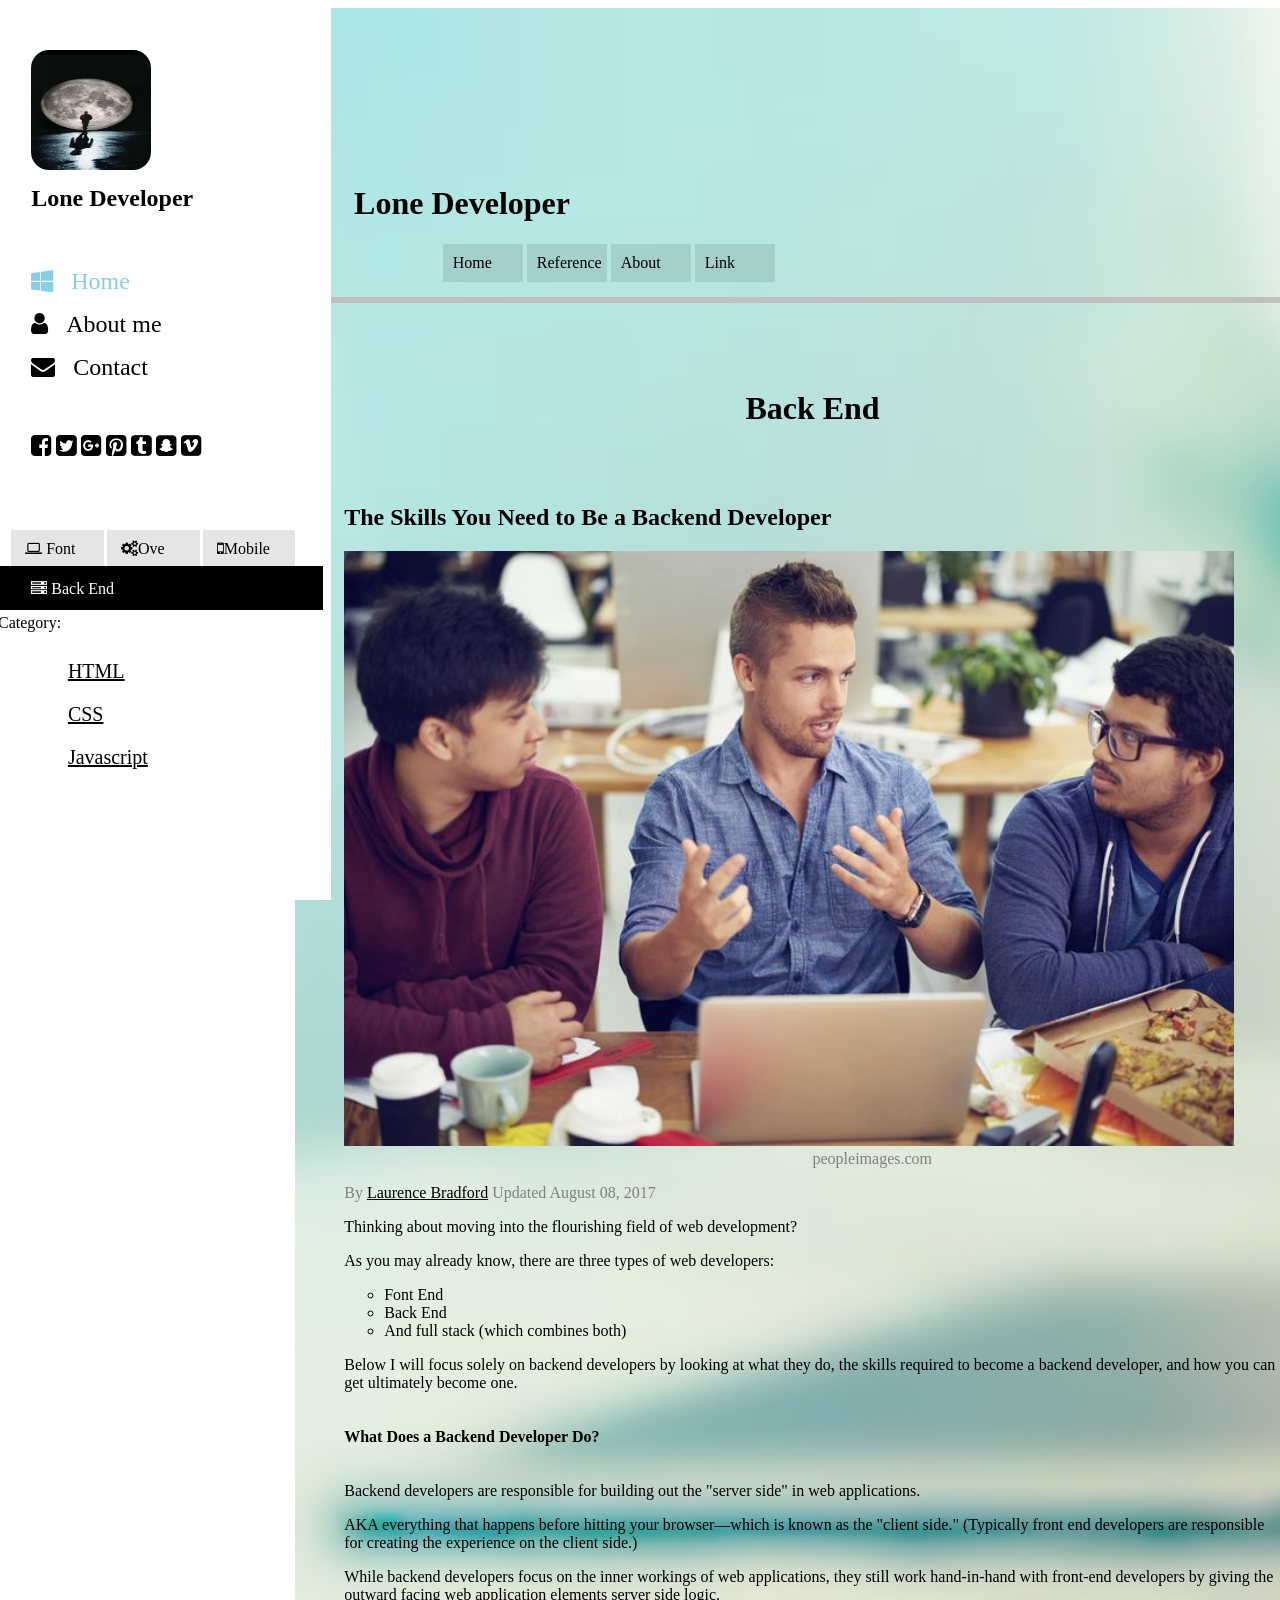
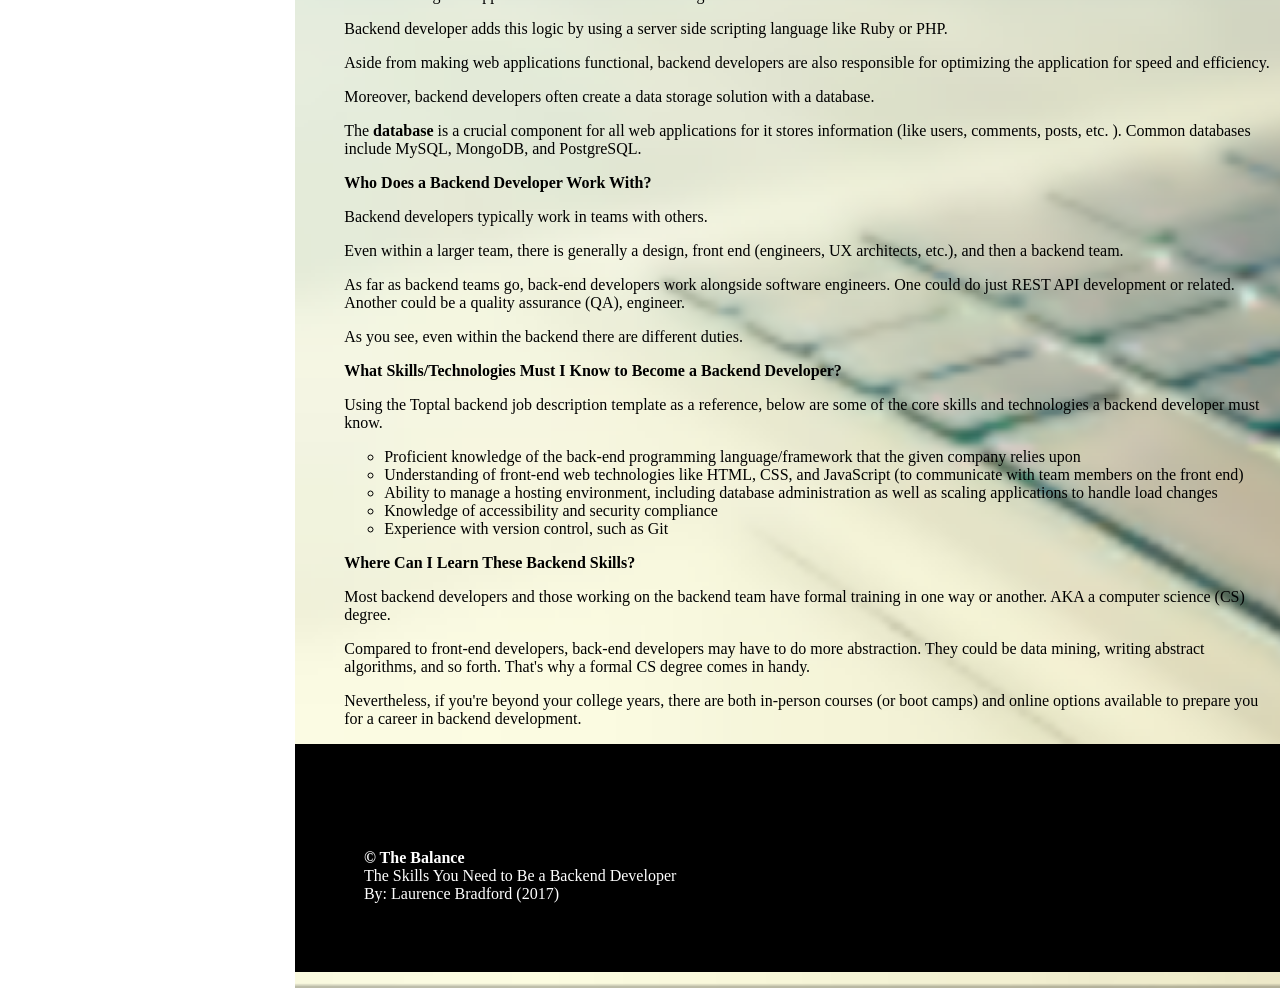
==== commit c84fa6c9: "Second Develop" ====
--- a/backend.html
+++ b/backend.html
@@ -10,20 +10,20 @@
   <meta name="author" content=""> 
  
   <link href="css/stylescategory.css" rel="stylesheet">
+
   <link href="https://cdnjs.cloudflare.com/ajax/libs/font-awesome/4.7.0/css/font-awesome.min.css" rel="stylesheet" >
  </head>
 
 
- <body scroll="no" style="overflow: hidden">
+ <body>
   <div id="partOne">
    <div id="onefirstNav">
     <div>
-    
-     <img class="pic1" src="picture/1.png">
-
-    </div>
-    <div class="oneslidelink">
-     <h2 class="onetitleNav">Lone Developer</h2>
+       <img class="pic1" src="picture/1.png">
+
+    </div>
+    <div class="slidelink">
+     <h2 class="titleNav">Lone Developer</h2>
      <br>
      <br>
      <a href="index.html" class=" fa fa-windows onehomeicon" style="font-size:24px; margin-left:10%;" >  &nbsp; Home </a>
@@ -50,24 +50,27 @@
      <br>
      <br>
      <div id="buttoncat">
-      <a href="fontend.html" class="fa fa-laptop  " id="decoration" > Font</a>
+      <a href="fontend.html" class="fa fa-laptop   " id="decoration" > Font</a>
       <a id="decoration" class="fa fa-cogs" href="ov.html">Ove</a>
       <a id="decoration" class="fa fa-mobile-phone" href="mobilewebapps.html">Mobile</a>
      </div>
      <div class="onecategory">
-      <div class="selectedcat  fa fa-server   "> Back End </div>
+      <div class="selectedcat fa fa-server  "> Back End </div>
       <br>
       <h7>Category:</h7>
       <br>
       <br>
-      <a href="fontend.html">C#</a>
-      <a href="lonedeveloper/backend.html">ASP.Net</a>
-      <a href="ov.html">SQL</a>
-     </div>
-    </div>
-   </div>
+      <a href="fontend.html">HTML</a>
+      <a href="lonedeveloper/backend.html">CSS</a>
+      <a href="ov.html">Javascript</a>
+
+
+
+     </div>
+    </div>
+    </div>
   </div>
-  <div id="partTwo">
+  <div id="partTwo" style="background-image:url(/picture/background.png); background-size:cover; ">
        <!--Container-->
   <div class="rigth">
    <div class="container">
@@ -141,19 +144,19 @@
     <br>
     <br>
     <div id="buttoncat">
-     <a href="fontend.html" class="fa fa-laptop  " id="decoration" >Font</a>
+     <a href="fontend.html" class="fa  fa-laptop " id="decoration" >Font</a>
      <a id="decoration" class="fa fa-cogs" href="ov.html">Ove</a>
      <a id="decoration" class="fa fa-mobile-phone" href="mobilewebapps.html">Mobile</a>
     </div>
       <div class="category">
-       <div class="selectedcat  fa fa-server   "> Back End </div>
+       <div class="selectedcat fa fa-server  "> Back End </div>
        <br>
        <h7>Category:</h7>
        <br>
        <br>
-      <a href="fontend.html">C#</a>
-      <a href="lonedeveloper/backend.html">ASP.Net</a>
-      <a href="ov.html">SQL</a>
+      <a href="fontend.html">Server</a>
+      <a href="lonedeveloper/backend.html">SQL</a>
+      <a href="ov.html">Language</a>
      
      
       
@@ -161,7 +164,7 @@
     
    </div>
     </div>
-   <!--
+    <!--
     <div class="slidePut" id="slidePut">
      <button class="button1" onclick="slideNav()">&#9776;</button>
     </div>
@@ -197,9 +200,9 @@
      <span class="spanBlack"><a class="black">All</a></span>
      <span class="spanHome">  <a href="#" class="noneHide" onclick="openCont(event,'home')">Home</a></span>
     <div class="dropdown-content">
-     <a href="#" onclick="openCont(event,'mission')" >Mission</a>
-     <a href="#" onclick="openCont(event,'vision')">Vision</a>
-     <a href="#" onclick="openCont(event,'about')">About</a>
+     <a href="#" onclick="openCont(event,'mission')" >Reference</a>
+     <a href="#" onclick="openCont(event,'vision')">About</a>
+     <a href="#" onclick="openCont(event,'about')">Link</a>
      
     </div>
     
@@ -228,12 +231,12 @@
     <nav class="homeNav">
      
      <a href="#" class="noneHide activeBot" id="bot1" onclick="openCont(event,'home')">Home</a>
-     <a href="#" class="activeBot" id="bot2" onclick="openCont(event,'mission')" >Mission</a>
-     <a href="#" class="activeBot" id="bot3" onclick="openCont(event,'vision')">Vision</a>
-     <a href="#" class="activeBot" id="bot4" onclick="openCont(event,'about')">About</a>
+     <a href="#" class="activeBot" id="bot2" onclick="openCont(event,'mission')" >Reference</a>
+     <a href="#" class="activeBot" id="bot3" onclick="openCont(event,'vision')">About</a>
+     <a href="#" class="activeBot" id="bot4" onclick="openCont(event,'about')">Link</a>
      
     </nav>
-    <span class="lineDiv">g </span>
+    <span class="lineDiv" style="color:rgba(0,0,0,0);">g </span>
   <!--  <div class="smcont">
      &nbsp;Don't be too confident when someone tells you they like you.The real question is,until when? Because just like seasons,people changeDon't be too confident when someone tells you they like you.The real question is,until when? Because just like seasons,people change.Don't be too confident when someone tells you they like you.The real question is,until when? Because just like seasons,people change.Don't be too confident when someone tells you they like you.The real question is,until when? Because just like seasons,people changeDon't be too confident when someone tells you they like you.The real question is,until when? Because just like seasons,people change.Don't be too confident when someone tells you they like you.The real question is,until when? Because just like seasons,people change.
 
@@ -243,96 +246,165 @@
     
     
    <div class="lgconts">
-    <div class="tabCont contHome" id="home">
-     <h2> Font End </h2>
-     &nbsp; Ang saya ng tatlong buwan kasama ka! Bilang pasasalamat, bibigyan ka namin ng 100MB access para sa dalawang app. Buksan lang ang iyong Switch app para makuha ito. Valid till 10/3/17. DTI#7396,S17. No free advisories? Text STOP to 2682 for free.Ang saya ng tatlong buwan kasama ka! Bilang pasasalamat, bibigyan ka namin ng 100MB access para sa dalawang app. Buksan lang ang iyong Switch app para makuha ito. Valid till 10/3/17. DTI#7396,S17. No free advisories? Text STOP to 2682 for free.Ang saya ng tatlong buwan kasama ka! Bilang pasasalamat, bibigyan ka namin ng 100MB access para sa dalawang app. Buksan lang ang iyong Switch app para makuha ito. Valid till 10/3/17. DTI#7396,S17. No free advisories? Text STOP to 2682 for free.Ang saya ng tatlong buwan kasama ka! Bilang pasasalamat, bibigyan ka namin ng 100MB access para sa dalawang app. Buksan lang ang iyong Switch app para makuha ito. Valid till 10/3/17. DTI#7396,S17. No free advisories? Text STOP to 2682 for free.
-    </div>
-    <div class="tabCont" id="mission">
-     &nbsp;Don't be too confident when someone tells you they like you.The real question is,until when? Because just like seasons,people changeDon't be too confident when someone tells you they like you.The real question is,until when? Because just like seasons,people change.Don't be too confident when someone tells you they like you.The real question is,until when? Because just like seasons,people change.Don't be too confident when someone tells you they like you.The real question is,until when? Because just like seasons,people changeDon't be too confident when someone tells you they like you.The real question is,until when? Because just like seasons,people change.Don't be too confident when someone tells you they like you.The real question is,until when? Because just like seasons,people change.
-     
-    </div>
-    
-    <div class="tabCont" id="vision">
-     &nbsp;"faith does not make things easy it make them possible "
-
-     good morning.
-     #yey! way filipino dmeh ka oral. .
-     #cmba unya! games napd .
-     #text??
-
-     gm  "faith does not make things easy it make them possible "
-
-     good morning.
-     #yey! way filipino dmeh ka oral. .
-     #cmba unya! games napd .
-     #text??
-
-     gm  "faith does not make things easy it make them possible "
-
-     good morning.
-     #yey! way filipino dmeh ka oral. .
-     #cmba unya! games napd .
-     #text??
-
-     gm  "faith does not make things easy it make them possible "
-
-     good morning.
-     #yey! way filipino dmeh ka oral. .
-     #cmba unya! games napd .
-     #text??
-
-     gm  "faith does not make things easy it make them possible "
-
-     good morning.
-     #yey! way filipino dmeh ka oral. .
-     #cmba unya! games napd .
-     #text??
-
-     gm  
-    </div>
-    <div class="tabCont" id="about">
-     
-     &nbsp;People say Follow your heart, but which way do you go when your heart, breaks into two....
-
-     --te cecile.
-
-     haahaha! inlove na cya. 
-
-     gd evez!
-     #jd ligo! kapiso kung mama dah. .agey!
-     #text??
-
-     gmPeople say Follow your heart, but which way do you go when your heart, breaks into two....
-
-     --te cecile.
-
-     haahaha! inlove na cya. 
-
-     gd evez!
-     #jd ligo! kapiso kung mama dah. .agey!
-     #text??
-
-     gmPeople say Follow your heart, but which way do you go when your heart, breaks into two....
-
-     --te cecile.
-
-     haahaha! inlove na cya. 
-
-     gd evez!
-     #jd ligo! kapiso kung mama dah. .agey!
-     #text??
-
-     gmPeople say Follow your heart, but which way do you go when your heart, breaks into two....
-
-     --te cecile.
-
-     haahaha! inlove na cya. 
-
-     gd evez!
-     #jd ligo! kapiso kung mama dah. .agey!
-     #text??
-
-     gm
+    <div class="tabCont contHome" id="home" style="padding-left:5%;">
+     <h1 style="padding-top:7%; text-align:center;"> Back End </h1>
+     <br>
+     <br>
+     <h2> The Skills You Need to Be a Backend Developer</h2>
+     <img src="/picture/bimg.jpg" style="width:95%; height:65%;">
+     <span style="color:gray; padding-left:50%;"> peopleimages.com</span>
+     <p style="color:gray;">By <a href="https://www.thebalance.com/laurence-bradford-2070890" style="color:black;">Laurence Bradford</a>
+     Updated August 08, 2017
+     </p>
+     <p> Thinking about moving into the flourishing field of web development? </p>
+
+     <p>As you may already know, there are three types of web developers: </p>
+     <ul>
+      <li style="list-style-type:circle; "  > Font End</li>
+      <li style="list-style-type:circle;"   >Back End</li>
+      <li style="list-style-type:circle;"   >And full stack (which combines both)</li>
+     
+     </ul>
+     
+    
+     
+     <p>
+     Below I will focus solely on backend developers by looking at what they do, the skills required to become a backend developer, and how you can get ultimately become one.
+     <br>
+      <br>
+       <br>
+      <span style="font-weight :bold;"> What Does a Backend Developer Do?</span>
+      <br>
+       <br>
+        <br>
+     Backend developers are responsible for building out the "server side" in web applications.
+     </p>
+<p>
+     AKA everything that happens before hitting your browser—which is known as the "client side." (Typically front end developers are responsible for creating the experience on the client side.) 
+</p>
+<p>
+     While backend developers focus on the inner workings of web applications, they still work hand-in-hand with front-end developers by giving the outward facing web application elements server side logic.
+</p>
+<p>
+     Backend developer adds this logic by using a server side scripting language like Ruby or PHP.
+</p>
+<p>
+     Aside from making web applications functional, backend developers are also responsible for optimizing the application for speed and efficiency.
+</p>
+<p>
+     Moreover, backend developers often create a data storage solution with a database. 
+</p>
+<p>
+The <span style="font-weight :bold;">database</span> is a crucial component for all web applications for it stores information (like users, comments, posts, etc. ). Common databases include MySQL,  MongoDB, and PostgreSQL.
+</p>
+     <span style="font-weight :bold;">  Who Does a Backend Developer Work With?</span>
+    <p>
+     Backend developers typically work in teams with others.
+    </p>
+    <p>
+     Even within a larger team, there is generally a design, front end (engineers, UX architects, etc.), and then a backend team.   
+    </p>
+    <p>
+     As far as backend teams go, back-end developers work alongside software engineers. One could do just REST API development or related. Another could be a quality assurance (QA), engineer.
+    </p>
+    <p>
+
+     As you see, even within the backend there are different duties. 
+    </p>
+     <span style="font-weight :bold;">
+     What Skills/Technologies Must I Know to Become a Backend Developer? 
+     </span>
+     <p>
+     Using the Toptal backend job description template as a reference, below are some of the core skills and technologies a backend developer must know.  
+     </p>
+     <p>
+      <ul>
+       
+       <li style="list-style-type:circle; "  >    Proficient knowledge of the back-end programming language/framework that the given company relies upon</li>
+       <li style="list-style-type:circle; "  >   Understanding of front-end web technologies like HTML, CSS, and JavaScript (to communicate with team members on the front end) </li>
+       <li style="list-style-type:circle; "  >   Ability to manage a hosting environment, including database administration as well as scaling applications to handle load changes</li>
+       <li style="list-style-type:circle; "  >   Knowledge of accessibility and security compliance </li>
+       <li style="list-style-type:circle; "  >  Experience with version control, such as Git</li>
+      </ul>
+     </p>
+     <span style="font-weight :bold;">
+     Where Can I Learn These Backend Skills?
+     </span>
+     <p>
+     Most backend developers and those working on the backend team have formal training in one way or another. AKA a computer science (CS) degree. 
+     </p>
+     <p>
+     Compared to front-end developers, back-end developers may have to do more abstraction. They could be data mining, writing abstract algorithms, and so forth. That's why a formal CS degree comes in handy. 
+     </p>
+     <p>
+     Nevertheless, if you're beyond your college years, there are both in-person courses (or boot camps) and online options available to prepare you for a career in backend development.
+     </p>
+     
+     </div>
+    <div class="tabCont" id="mission" style="padding-left:5%;"  >
+     <h1 style="padding-top:7%; text-align:center;">Reference</h1>
+     <br>
+     <br>
+     <div class="fr1">
+      <img class="fimg1" src="/picture/breference1.jpg" style="width:75%; height:85%;">
+     </div>
+     <div class="fr2">
+      <p>
+       <h5 style="text-align:center;"> The Skills You Need to Be a Backend Developer  <br>By:Laurence Bradford (2017) </h5>
+
+      </p>
+      <br>
+      <p>
+       <h5 style="text-align:center;"> Copyright &copy; : thebalance.com<br> </h5>
+
+      </p>
+     </div>
+       </div>
+    
+    <div class="tabCont" id="vision" style="padding-left:5%;" >
+     <h1 style="padding-top:7%; text-align:center;">About</h1>
+     <br>
+     <br>
+     <p>
+      <span style="font-weight :bold;">About 
+       <a href="https://www.thebalance.com/" style="color:black;">  The Balance</a>
+      </span>
+      <br>
+      <br>
+      <img src="/picture/babout.png" style="width:2%; height:2%; padding-left:35%;">&nbsp;<span style="font-size:200%; color:blue;">The Balance</span>
+      
+      <br>
+      <br>
+     &nbsp;&nbsp;&nbsp;&nbsp; Financial empowerment doesn’t have to be complicated or scary.
+      It can help you achieve amazing things.
+      The Balance is home to experts who know what they’re talking about, but don’t assume that you know your dividends from your distributions. 
+      They’re here to deliver clear, practical advice that will strengthen your lifelong relationship with money so you can earn more, spend smarter, invest well, and build a more secure future.
+     </p>
+     <p>
+      The Balance. Make money personal.
+     </p>
+    </div>
+    <div class="tabCont" id="about" style="padding-left:5%;"  >
+     
+     <h1>
+      Link
+     </h1>
+     <br>
+     <br>
+
+
+
+     <p>
+      <h4 style="padding-left:7%">Reference Link</h4>
+
+      <li style="list-style-type:circle;"   >&nbsp; <a href="http://www.thebalance.com" style=" color:black;">thebalance.com</a>  </li>
+      <br>
+      <li style="list-style-type:circle;"   >&nbsp;  <a href="https://www.thebalance.com/about-us" style="color:black;"> About: The Balance</a>
+      </li>
+      <br>
+      <li style="list-style-type:circle;"   >&nbsp; <a href=" https://www.thebalance.com/laurence-bradford-2070890  " style=" color:black;"> About: Laurence Bradford    </a>  </li>
+
+     </p>
     </div>
    </div>
    </div>
@@ -340,9 +412,17 @@
   <div>
   </div>
   <!--Footer-->
-  <div class="footer">
-   George &copy; Lone Developer
-  </div>
+   <div class="footer">
+    <p style="padding:7%;">
+     <br>
+
+     <br>
+     <span style="font-weight :bold;">&copy; The Balance</span>     <br><span style="font-family:cursive">The Skills You Need to Be a Backend Developer   </span> <br>By: Laurence Bradford (2017)
+     <br>
+
+    </p>
+   </div>
+   
  
   <!--Script-->
   <script type="text/javascript" src="js/scripts.js"></script>
--- a/css/stylescategory.css
+++ b/css/stylescategory.css
@@ -115,15 +115,15 @@
   
 }
 #buttoncat a{
-  float:left;
+  float:;
   border:none;
   outline:none;
   background-color:rgba(0,0,0,0.1);
- padding:7px 17px;
+ padding:2% 3%;
  margin-left:1%;
- display:block;
+ display:inline-block;
  text-decoration:none;
- width:40px;
+ width:20%;
  height:14px;
  color:black;
 }
@@ -206,15 +206,17 @@
   padding:10px 10px 10px 10px;
   width:60px;
   height :;
-  background-color:rgba(0, 0, 0, 0.1);
+  background-color:rgba(0, 0, 0, 0.4);
   text-decoration:none;
   color:black;
 }
 .homeNav a:hover{
-  background-color:silver;
+  background-color:rgba(0,0,0,0.4);
+  color:skyblue;
 }
 .homeNav a:active{
-  background-color:silver;
+  background-color:rgba(0,0,0,0.4);
+  color:skyblue;
 }
 /*Nav for sm */
 .spanBlack{
@@ -222,17 +224,18 @@
 }
 .spanHome a{
   display:inline-block;
-  padding:10px 14px ;
+  padding:10px 22px ;
   width:60px;
   color:black;
   
-  background-color:#f1f1f1;
+  background-color:rgba(0,0,0,0.1);
   text-decoration:none;
   color:black;
 }
-.spanHome:hover{
+.spanHome a:hover{
  padding:12px px;
-  background-color:silver;
+  background-color:rgba(0,0,0,0.4);
+  color:skyblue;
 }
  .black{
    margin-left:40px;
@@ -244,11 +247,11 @@
   cursor:pointer;
 }
 .black:hover{
-  background-color:white;
+  background-color:rgba(0,0,0,0);
   color:black;
 }
 .black:active{
-  background-color:white;
+  background-color:rgba(0,0,0,0);
   color:black;
 }
 /*drop down nav for sm nav*/
@@ -262,20 +265,21 @@
     display: none;
     position: absolute;
     right: 0;
-    background-color:#f1f1f1;
+    background-color:rgba(0,0,0,0.7);
     min-width:;
     box-shadow: 0px 8px 16px 0px rgba(0,0,0,0.2);
     z-index: 1;
 }
 
 .dropdown-content a {
-    color: black;
+  
+    color: white;
     padding: 12px 16px;
     text-decoration: none;
     display: block;
 }
 
-.dropdown-content a:hover {background-color: silver}
+.dropdown-content a:hover {background-color:rgba(0,0,0,0.7); color:skyblue;}
 
 .dropdown:hover .dropdown-content {
     display: block;
@@ -320,6 +324,28 @@
 .contHome{
   display:block;
 }
+.fr1{
+  padding:7%;
+  margin-left:15%;
+}
+.fimg1{
+  width:100%;
+  height:75%;
+}
+.fr2{
+  width:85%;
+  height:75%;
+  padding-left:8%;
+}
+
+.fimg2{
+  width:25%; 
+  height:25%;
+  padding-left:37%;
+}
+
+
+
 
            /*PART 4*/
           /*FOOTER*/
@@ -558,10 +584,12 @@
   color:black;
 }
 .homeNav a:hover{
-  background-color:silver;
+  background-color:rgba(0, 0, 0, 0.4);
+  color:skyblue;
 }
 .homeNav a:active{
-  background-color:silver;
+  background-color:rgba(0, 0, 0, 0.4);
+  color:skyblue;
 }
 /*Nav for sm */
 .spanBlack{
@@ -573,13 +601,14 @@
   width:60px;
   color:black;
   
-  background-color:#f1f1f1;
+  background-color:rgba(0,0,0,0.1);
   text-decoration:none;
   color:black;
 }
-.spanHome:hover{
+.spanHome a:hover{
  padding:12px px;
-  background-color:silver;
+  background-color:rgba(0,0,0,0.4);
+  color:skyblue;
 }
  .black{
    margin-left:40px;
@@ -591,11 +620,11 @@
   cursor:pointer;
 }
 .black:hover{
-  background-color:white;
+  background-color:rgba(0,0,0,0);
   color:black;
 }
 .black:active{
-  background-color:white;
+  background-color:;
   color:black;
 }
 /*drop down nav for sm nav*/
@@ -609,26 +638,25 @@
     display: none;
     position: absolute;
     right: 0;
-    background-color:#f1f1f1;
+    background-color:rgba(0,0,0,0.7);
     min-width:;
     box-shadow: 0px 8px 16px 0px rgba(0,0,0,0.2);
     z-index: 1;
 }
 
 .dropdown-content a {
-    color: black;
+  
+    color: white;
     padding: 12px 16px;
     text-decoration: none;
     display: block;
 }
 
-.dropdown-content a:hover {background-color: silver}
+.dropdown-content a:hover {background-color:rgba(0,0,0,0.7); color:skyblue;}
 
 .dropdown:hover .dropdown-content {
     display: block;
 }
-
-
 
   .button1{
     margin-left:5%;
@@ -667,6 +695,26 @@
 .contHome{
   display:block;
 }
+.fr1{
+  padding:7%;
+  margin-left:15%;
+}
+.fimg1{
+  width:100%;
+  height:75%;
+}
+.fr2{
+  width:85%;
+  height:75%;
+  padding-left:8%;
+}
+
+.fimg2{
+  width:25%; 
+  height:25%;
+  padding-left:37%;
+}
+
 
            /*PART 4*/
           /*FOOTER*/
@@ -938,10 +986,12 @@
   color:black;
 }
 .homeNav a:hover{
-  background-color:silver;
+  background-color:rgba(0, 0, 0, 0.4);
+  color:skyblue;
 }
 .homeNav a:active{
-  background-color:silver;
+  background-color:rgba(0, 0, 0, 0.4);
+  color:skyblue;
 }
 
 
@@ -1023,6 +1073,42 @@
 .contHome{
   display:block;
 }
+/*content */
+.fr1{
+  padding:0 0 0 0;
+  margin:0 0 0 0;
+  margin-left:12%;
+  margin-bottom:12%;
+  width:35%;
+  height:75%;
+  float:left;
+
+  
+}
+.fimg1{
+  padding:0 0 0 0;
+  margin:0 0 0 0;
+  width:7%;
+  height:7%;
+}
+.fr2{
+  padding:0 0 0 0;
+  margin:0 0 0 0;
+  
+  margin-bottom:12%;
+  float:left;
+  width:35%;
+  height:75%;
+  
+}
+.fimg2{
+  padding:0 0 0 0;
+  margin:0 0 0 0;
+  margin-left:38%;
+  margin-top:12%;
+  width:25%; 
+  height:25%;
+}
 
            /*PART 4*/
           /*FOOTER*/
@@ -1036,7 +1122,7 @@
 
 
 
-@media screen and (min-width:760px){
+@media screen and (min-width:600px){
     
 
     .icon{
@@ -1283,10 +1369,12 @@
   color:black;
 }
 .homeNav a:hover{
-  background-color:silver;
+  background-color:rgba(0, 0, 0, 0.4);
+  color:skyblue;
 }
 .homeNav a:active{
-  background-color:silver;
+  background-color:rgba(0, 0, 0, 0.4);
+  color:skyblue;
 }
 
 
@@ -1369,6 +1457,43 @@
   display:block;
 }
 
+/*content */
+.fr1{
+  padding:0 0 0 0;
+  margin:0 0 0 0;
+  margin-left:12%;
+  margin-bottom:12%;
+  width:35%;
+  height:75%;
+  float:left;
+
+  
+}
+.fimg1{
+  padding:0 0 0 0;
+  margin:0 0 0 0;
+  width:7%;
+  height:7%;
+}
+.fr2{
+  padding:0 0 0 0;
+  margin:0 0 0 0;
+  
+  margin-bottom:12%;
+  float:left;
+  width:35%;
+  height:75%;
+  
+}
+.fimg2{
+  padding:0 0 0 0;
+  margin:0 0 0 0;
+  margin-left:38%;
+  margin-top:12%;
+  width:25%; 
+  height:25%;
+}
+
            /*PART 4*/
           /*FOOTER*/
 .footer{
@@ -1463,7 +1588,7 @@
   position :fixed;
   margin-left:-10px;
   height:100%;
-  width:33%;
+  width:26%;
   display:block;
   transition:0.5s;
  
@@ -1525,8 +1650,8 @@
  margin-left:1%;
  display:block;
  text-decoration:none;
- width:55px;
- height:14px;
+ width:20%;
+ height:5%;
  color:black;
 }
 
@@ -1596,8 +1721,8 @@
             
             
   #partTwo{
-    padding-left:35%;
-    width:65%;
+    margin-left:22.7%;
+    width:78%;
     height:100%;
     background-color:;
     float:left;
@@ -1719,10 +1844,12 @@
   color:black;
 }
 .homeNav a:hover{
-  background-color:silver;
+  background-color:rgba(0, 0, 0, 0.4);
+  color:skyblue;
 }
 .homeNav a:active{
-  background-color:silver;
+  background-color:rgba(0, 0, 0, 0.4);
+  color:skyblue;
 }
 
 
@@ -1804,6 +1931,43 @@
 .contHome{
   display:block;
 }
+/*content */
+.fr1{
+  padding:0 0 0 0;
+  margin:0 0 0 0;
+  margin-left:12%;
+  margin-bottom:12%;
+  width:35%;
+  height:75%;
+  float:left;
+
+  
+}
+.fimg1{
+  padding:0 0 0 0;
+  margin:0 0 0 0;
+  width:7%;
+  height:7%;
+}
+.fr2{
+  padding:0 0 0 0;
+  margin:0 0 0 0;
+  
+  margin-bottom:12%;
+  float:left;
+  width:35%;
+  height:75%;
+  
+}
+.fimg2{
+  padding:0 0 0 0;
+  margin:0 0 0 0;
+  margin-left:38%;
+  margin-top:12%;
+  width:25%; 
+  height:25%;
+}
+
 
            /*PART 4*/
           /*FOOTER*/
@@ -1908,18 +2072,9 @@
 
 
 
-/*  ///////////////////////////////////////////////////
-///////////////////////////////////////////////////////
-///////////////////////////////////////////////////////
-///////////////////////////////////////////////////////
-/////////                                   ///////////
-/////////            SCREEN 1200.           ///////////
-////////                                    ///////////
-///////////////////////////////////////////////////////
-///////////////////////////////////////////////////////
-///////////////////////////////////////////////////////
-///////////////////////////////////////////////////////
-///////////////////////////////////////////////////////*/
+
+
+
 @media screen and (min-width:1400px){
 
   body{
@@ -1927,7 +2082,26 @@
     margin-right:10%;
   }
    /* PART 1 */
-   #partOne{
+
+  
+#partOne{
+  
+  background-color:white;
+  top:0;
+  z-index:1;
+  overflow-x:hidden;
+  float:left;
+  position :fixed;
+  height:100%;
+  width:17%;
+  display:block;
+  transition:0.5s;
+ 
+  }
+
+ 
+ 
+ /*  #partOne{
   
   background-color:white;
   top:0;
@@ -1942,6 +2116,7 @@
   transition:0.5s;
  
   }
+  */
   #onefirstNav{
   background-color:white;
   top:0;
@@ -2008,7 +2183,7 @@
   border:none;
   outline:none;
   background-color:rgba(0,0,0,0.1);
- padding:10px 14px;
+ padding:2% 4%;
  margin-left:1%;
  display:block;
  text-decoration:none;
@@ -2081,15 +2256,24 @@
             /*LEFT SIDE*/
             /*contnet of all */
             
-            
+     /*       
   #partTwo{
-   margin-left:-13%;
+   padding-left:30%;
     width:78%;
     height:100%;
     background-color:;
     float:left;
   }
-         
+         */
+                
+            
+  #partTwo{
+    margin-left:20%;
+    width:75%;
+    height:100%;
+    float:left;
+  }
+     
           /*HEAD*/
 .head{
   display:none;
@@ -2206,10 +2390,12 @@
   color:black;
 }
 .homeNav a:hover{
-  background-color:silver;
+  background-color:rgba(0, 0, 0, 0.4);
+  color:skyblue;
 }
 .homeNav a:active{
-  background-color:silver;
+  background-color:rgba(0, 0, 0, 0.4);
+  color:skyblue;
 }
 
 
@@ -2292,6 +2478,43 @@
   display:block;
 }
 
+/*content */
+.fr1{
+  padding:0 0 0 0;
+  margin:0 0 0 0;
+  margin-left:12%;
+  margin-bottom:12%;
+  width:35%;
+  height:75%;
+  float:left;
+
+  
+}
+.fimg1{
+  padding:0 0 0 0;
+  margin:0 0 0 0;
+  width:7%;
+  height:7%;
+}
+.fr2{
+  padding:0 0 0 0;
+  margin:0 0 0 0;
+  
+  margin-bottom:12%;
+  float:left;
+  width:35%;
+  height:75%;
+  
+}
+.fimg2{
+  padding:0 0 0 0;
+  margin:0 0 0 0;
+  margin-left:38%;
+  margin-top:12%;
+  width:25%; 
+  height:25%;
+}
+
            /*PART 4*/
           /*FOOTER*/
 .footer{
@@ -2301,3 +2524,4 @@
     clear:both;
     }
 }
+
